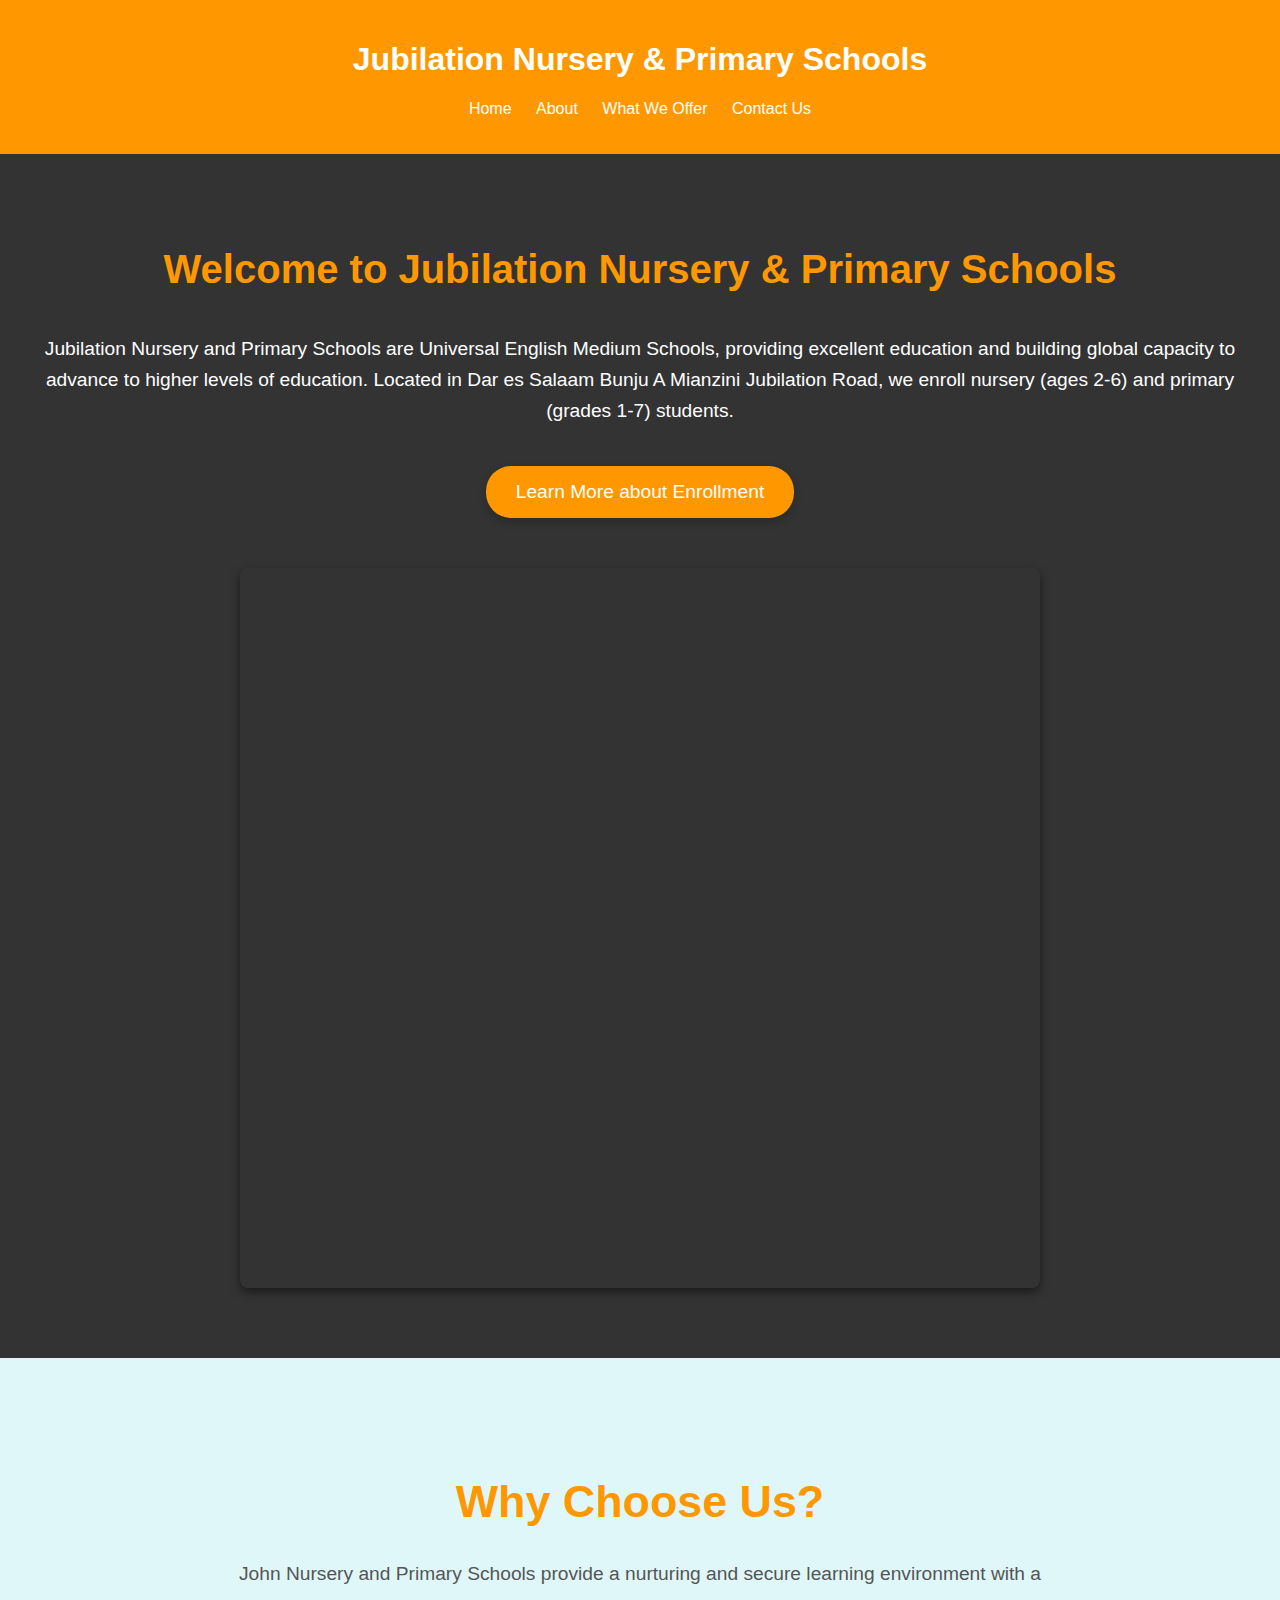
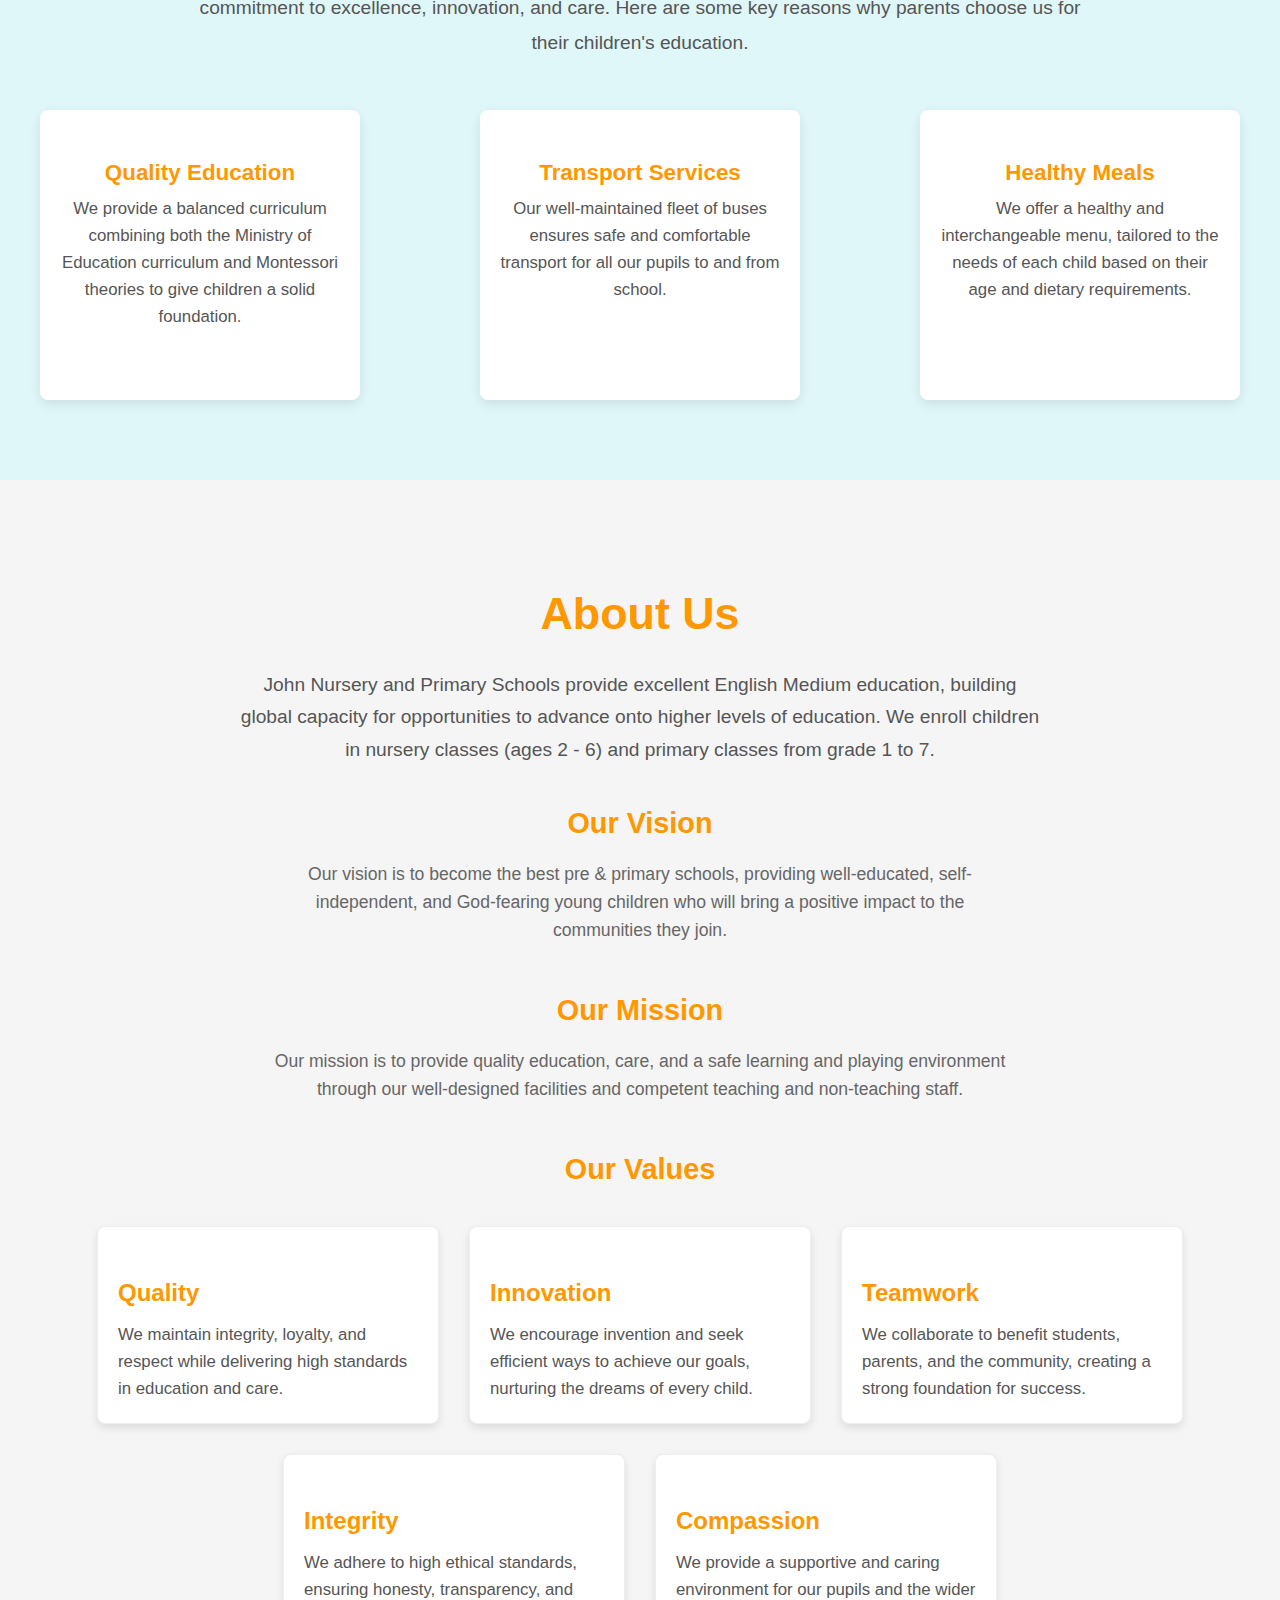
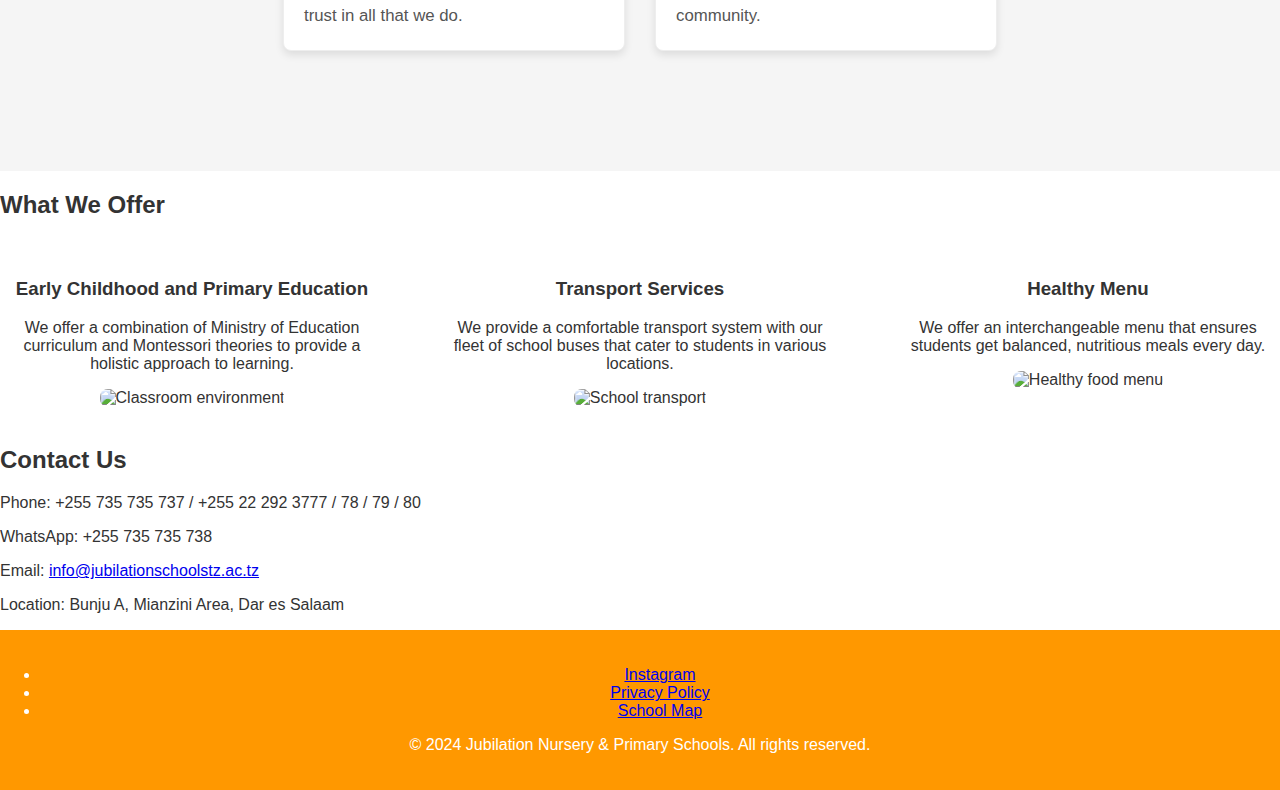
==== index.html @ 2315599e "Improving styles" ====
<!DOCTYPE html>
<html lang="en">
<head>
    <meta charset="UTF-8">
    <meta name="viewport" content="width=device-width, initial-scale=1.0">
    <meta name="description" content="Jubilation Nursery and Primary Schools provide excellent English Medium education in Dar es Salaam with facilities and services aimed at building young global citizens.">
    <meta name="keywords" content="Nursery, Primary School, Education, English Medium, Dar es Salaam, Jubilation schools">
    <meta name="author" content="Jubilation Nursery and Primary Schools">
    <title>Jubilation Nursery & Primary Schools | Home</title>
    <link rel="stylesheet" href="./styles.css">
    <script src="./script.js" defer></script>

    <!-- Social Media Meta Tags -->
    <meta property="og:title" content="Jubilation Nursery & Primary Schools">
    <meta property="og:description" content="Providing quality early childhood and primary education in Dar es Salaam.">
    <meta property="og:image" content="./Images/Jubilation_School_Building_Image1(1).jpg">
    <meta property="og:url" content="www.jubilationschools.ac.tz">
</head>
<body>
    <!-- Header Section -->
    <header>
        <div class="container">
            <h1>Jubilation Nursery & Primary Schools</h1>
            <nav>
                <ul>
                    <li><a href="#home">Home</a></li>
                    <li><a href="#about">About</a></li>
                    <li><a href="#offer">What We Offer</a></li>
                    <li><a href="#contact">Contact Us</a></li>
                </ul>
            </nav>
        </div>
    </header>

    <!-- Main Section -->
    <main id="home">
        <section class="intro">
            <div class="container">
                <div class="intro-text">
                    <h2>Welcome to Jubilation Nursery & Primary Schools</h2>
                    <p>Jubilation Nursery and Primary Schools are Universal English Medium Schools, providing excellent education and building global capacity to advance to higher levels of education. Located in Dar es Salaam Bunju A Mianzini Jubilation Road, we enroll nursery (ages 2-6) and primary (grades 1-7) students.</p>
                    <button onclick="learnMore()">Learn More about Enrollment</button>
                </div>
                <div class="intro-video">
                  <iframe src="https://www.youtube.com/embed/SJnB9hTOEfI?autoplay=1&mute=1&loop=1&playlist=SJnB9hTOEfI" frameborder="0" allow="autoplay; encrypted-media" allowfullscreen></iframe>
                </div>
            </div>
        </section>
        <section id="why-us">
          <h2>Why Choose Us?</h2>
          <p>John Nursery and Primary Schools provide a nurturing and secure learning environment with a commitment to excellence, innovation, and care. Here are some key reasons why parents choose us for their children's education.</p>
      
          <div class="why-us-icons">
              <div class="icon-box">
                  <h4>Quality Education</h4>
                  <p>We provide a balanced curriculum combining both the Ministry of Education curriculum and Montessori theories to give children a solid foundation.</p>
              </div>
      
              <div class="icon-box">
                  <h4>Transport Services</h4>
                  <p>Our well-maintained fleet of buses ensures safe and comfortable transport for all our pupils to and from school.</p>
              </div>
      
              <div class="icon-box">
                  <h4>Healthy Meals</h4>
                  <p>We offer a healthy and interchangeable menu, tailored to the needs of each child based on their age and dietary requirements.</p>
              </div>
          </div>
        </section>
    </main>
     <!-- About Page -->
    <section id="about">
      <h2>About Us</h2>
      <p>John Nursery and Primary Schools provide excellent English Medium education, building global capacity for opportunities to advance onto higher levels of education. We enroll children in nursery classes (ages 2 - 6) and primary classes from grade 1 to 7.</p>
  
      <div class="about-subsection">
          <h3>Our Vision</h3>
          <p>Our vision is to become the best pre & primary schools, providing well-educated, self-independent, and God-fearing young children who will bring a positive impact to the communities they join.</p>
      </div>
  
      <div class="about-subsection">
          <h3>Our Mission</h3>
          <p>Our mission is to provide quality education, care, and a safe learning and playing environment through our well-designed facilities and competent teaching and non-teaching staff.</p>
      </div>
  
      <div class="about-subsection">
          <h3>Our Values</h3>
          <div class="about-values">
              <div class="about-value-item">
                  <h4>Quality</h4>
                  <p>We maintain integrity, loyalty, and respect while delivering high standards in education and care.</p>
              </div>
              <div class="about-value-item">
                  <h4>Innovation</h4>
                  <p>We encourage invention and seek efficient ways to achieve our goals, nurturing the dreams of every child.</p>
              </div>
              <div class="about-value-item">
                  <h4>Teamwork</h4>
                  <p>We collaborate to benefit students, parents, and the community, creating a strong foundation for success.</p>
              </div>
              <div class="about-value-item">
                  <h4>Integrity</h4>
                  <p>We adhere to high ethical standards, ensuring honesty, transparency, and trust in all that we do.</p>
              </div>
              <div class="about-value-item">
                  <h4>Compassion</h4>
                  <p>We provide a supportive and caring environment for our pupils and the wider community.</p>
              </div>
          </div>
      </div>
    </section>
    <!-- What We Offer -->
    <section id="offer" class="offer">
      <div class="container">
          <h2>What We Offer</h2>
          <div class="offer-content">
              <article>
                  <h3>Early Childhood and Primary Education</h3>
                  <p>We offer a combination of Ministry of Education curriculum and Montessori theories to provide a holistic approach to learning.</p>
                  <img src="classroom.jpg" alt="Classroom environment">
              </article>
              <article>
                  <h3>Transport Services</h3>
                  <p>We provide a comfortable transport system with our fleet of school buses that cater to students in various locations.</p>
                  <img src="bus.jpg" alt="School transport">
              </article>
              <article>
                  <h3>Healthy Menu</h3>
                  <p>We offer an interchangeable menu that ensures students get balanced, nutritious meals every day.</p>
                  <img src="food.jpg" alt="Healthy food menu">
              </article>
          </div>
      </div>
    </section>
    <!-- Contact Us -->
    <section id="contact" class="contact">
      <div class="container">
          <h2>Contact Us</h2>
          <p>Phone: +255 735 735 737 / +255 22 292 3777 / 78 / 79 / 80</p>
          <p>WhatsApp: +255 735 735 738</p>
          <p>Email: <a href="mailto:info@jubilationschoolstz.ac.tz">info@jubilationschoolstz.ac.tz</a></p>
          <p>Location: Bunju A, Mianzini Area, Dar es Salaam</p>
          <div id="map">
              <!-- Google map embed (replace with real map link or iframe) -->
          </div>
      </div>
    </section>
    <footer>
      <div class="container">
          <ul class="social-links">
              <li><a href="https://instagram.com/jubilation_nursery_primaryschl" target="_blank">Instagram</a></li>
              <li><a href="#privacy">Privacy Policy</a></li>
              <li><a href="#map">School Map</a></li>
          </ul>
          <p>&copy; 2024 Jubilation Nursery & Primary Schools. All rights reserved.</p>
      </div>
    </footer>
</body>
</html>
---- styles.css ----
body {
  font-family: Arial, sans-serif;
  margin: 0;
  padding: 0;
  background-color: #fff;
  color: #333;
}
header {
  background-color: #ff9800;
  padding: 20px;
  color: white;
  text-align: center;
}
nav ul {
  list-style: none;
  padding: 0;
}
nav ul li {
  display: inline;
  margin: 0 10px;
}
nav ul li a {
  color: white;
  text-decoration: none;
}
.container {
  width: 100%;
  margin: auto;
}
.intro {
  background-color: #333; /* Dark background */
  color: #fff;            /* White text for contrast */
  padding: 50px 0;        /* Adds spacing to the section */
  text-align: center;     /* Centers the text */
  position: relative;     /* Allows positioning of overlay elements */
}
/* YouTube Video Section Styling */
.intro-video {
  position: relative;
  padding-top: 56.25%; /* 16:9 aspect ratio for video */
  margin: 20px auto;
  width: 80%;          /* Adjusts the width of the video container */
  max-width: 800px;    /* Sets a maximum width for large screens */
  overflow: hidden;
  border-radius: 8px;  /* Rounded corners for a modern look */
  box-shadow: 0 4px 10px rgba(0, 0, 0, 0.5); /* Adds a subtle shadow */
}
/* Responsive Intro-Text and Intro-Video */
.intro-text {
  margin-bottom: 30px; /* Adds spacing between text and video */
  padding: 0 20px;     /* Add padding for small screens */
  line-height: 1.6;    /* Improved readability */
}
.intro-text p {
  font-size: 1.2em;    /* Slightly larger font size for desktop */
  margin-bottom: 20px; /* Adds space under the paragraph */
}
.intro-text h2 {
  font-size: 2.5em;
  color: #ff9800;
}
.intro-video iframe {
  position: absolute;
  top: 0;
  left: 0;
  width: 100%;        /* Ensures the video fills the entire container */
  height: 100%;       /* Ensures the video fills the entire container */
  border: none;       /* Removes the iframe border */
}
/* Attractive Button Style */
.intro-text button {
  background-color: #ff9800; /* Bright orange button */
  color: #fff;               /* White text */
  border: none;
  padding: 15px 30px;        /* Spacing inside the button */
  font-size: 1.2em;          /* Makes the text bigger */
  border-radius: 25px;       /* Fully rounded corners */
  cursor: pointer;           /* Hand cursor on hover */
  transition: background-color 0.3s ease; /* Smooth transition */
  box-shadow: 0 4px 10px rgba(0, 0, 0, 0.2); /* Adds a subtle shadow */
  margin-top: 20px;          /* Adds space above the button */
  margin-bottom: 20px;
}

.intro-text button:hover {
  background-color: #e67e22; /* Darker shade on hover */
  box-shadow: 0 6px 15px rgba(0, 0, 0, 0.3); /* Enhanced shadow on hover */
}

/*-------------------------------*/
/* #about Section Styles */
/* #about Section Styles */
#about {
  background-color: #f5f5f5; /* Soft light gray background for subtle contrast */
  padding: 70px 0; /* Spacing around the section */
  text-align: center; /* Center-align all content */
  color: #333; /* Darker text color for readability */
}

#about h2 {
  font-size: 2.8em; /* Larger heading */
  color: #ff9800; /* Bright orange to match school colors */
  margin-bottom: 30px; /* Space below the heading */
  font-weight: bold; /* Strong heading for emphasis */
}

#about p {
  font-size: 1.2em; /* Larger text for better readability */
  color: #555; /* Softer gray text */
  max-width: 800px; /* Prevents text from stretching too wide */
  margin: 0 auto 40px; /* Centers text and adds space */
  line-height: 1.7; /* Improves text readability */
}

/* Sub-sections (Vision, Mission, Values) */
#about .about-subsection {
  margin-bottom: 50px; /* Adds spacing between subsections */
}

#about .about-subsection h3 {
  font-size: 1.8em; /* Slightly smaller subheadings */
  color: #ff9800; /* Complementary orange */
  margin-bottom: 20px;
  font-weight: 600; /* Semi-bold for subheadings */
}

#about .about-subsection p {
  font-size: 1.1em;
  color: #666; /* Dark gray for easy reading */
  line-height: 1.6; /* Makes text more readable */
  max-width: 750px;
  margin: 0 auto; /* Centers the text in each subsection */
}

/* Values Section - Cards Layout */
#about .about-values {
  display: flex;
  flex-wrap: wrap;
  justify-content: center;
  gap: 30px; /* Adds spacing between the cards */
  margin-top: 40px;
}

#about .about-value-item {
  background-color: #fff; /* White background for contrast with gray */
  border: 1px solid #eee; /* Soft border around the cards */
  padding: 20px;
  border-radius: 8px; /* Rounded corners for a modern look */
  width: 300px; /* Card width for desktop screens */
  text-align: left;
  transition: transform 0.3s ease-in-out, box-shadow 0.3s ease-in-out;
  box-shadow: 0 4px 8px rgba(0, 0, 0, 0.1); /* Soft shadow for depth */
}

#about .about-value-item:hover {
  transform: translateY(-5px); /* Hover effect for slight lift */
  box-shadow: 0 6px 12px rgba(0, 0, 0, 0.15); /* Stronger shadow on hover */
}

#about .about-value-item h4 {
  font-size: 1.5em;
  margin-bottom: 15px;
  color: #ff9800; /* Bright orange color */
  font-weight: 600; /* Bold subheadings */
}

#about .about-value-item p {
  font-size: 1.05em;
  color: #555; /* Subtle gray text */
  line-height: 1.6;
}
/*-------------------------------*/

/*-------------------------------*/
/* Why Us Section Styles */
#why-us {
  background-color: #e0f7fa; /* Light bluish background that pairs well with orange */
  padding: 80px 0; /* Generous padding for spacing */
  text-align: center;
  color: #333; /* Dark text for readability */
}

#why-us h2 {
  font-size: 2.8em; /* Large and attention-grabbing */
  color: #ff9800; /* Bright orange for headings */
  margin-bottom: 30px; /* Space below the heading */
  font-weight: bold; /* Strong emphasis */
}

#why-us p {
  font-size: 1.2em; /* Larger body text */
  color: #555; /* Softer gray for readable text */
  max-width: 900px;
  margin: 0 auto 50px; /* Centering text and spacing */
  line-height: 1.8; /* Improved readability */
}

/* Sub-sections (What We Offer, Transport, Menu) */
#why-us .why-us-subsection {
  margin-bottom: 60px; /* Spacing between sections */
}

#why-us .why-us-subsection h3 {
  font-size: 1.8em; /* Subheadings slightly smaller */
  color: #00796b; /* Darker teal for a balanced, bluish tone */
  margin-bottom: 20px;
  font-weight: 600; /* Semi-bold for emphasis */
}

#why-us .why-us-subsection p {
  font-size: 1.1em;
  color: #666; /* Subtle gray for readability */
  max-width: 800px;
  margin: 0 auto; /* Center text */
  line-height: 1.7;
}

/* Icon or Image Section (Optional) */
#why-us .why-us-icons {
  display: flex;
  justify-content: space-around;
  flex-wrap: wrap;
  gap: 40px;
  margin-top: 40px;
}

#why-us .icon-box {
  background-color: #fff; /* White background for contrast */
  border-radius: 8px; /* Rounded corners */
  padding: 20px;
  width: 280px;
  text-align: center;
  box-shadow: 0 4px 12px rgba(0, 0, 0, 0.1); /* Subtle shadow */
  transition: transform 0.3s ease-in-out, box-shadow 0.3s ease-in-out;
}

#why-us .icon-box:hover {
  transform: translateY(-5px); /* Hover effect for interactivity */
  box-shadow: 0 8px 16px rgba(0, 0, 0, 0.15); /* Stronger shadow on hover */
}

#why-us .icon-box h4 {
  font-size: 1.4em;
  margin-bottom: 10px;
  color: #ff9800; /* Bright orange for headings */
  font-weight: 600;
}

#why-us .icon-box p {
  font-size: 1.05em;
  color: #555; /* Soft gray text */
  line-height: 1.6;
}
/*-------------------------------*/

.offer-content {
  display: flex;
  justify-content: space-between;
  padding: 20px 0;
}
.offer-content article {
  width: 30%;
  text-align: center;
}
.offer-content img {
  max-width: 100%;
  height: auto;
  border-radius: 8px;
}
footer {
  background-color: #ff9800;
  color: white;
  padding: 20px 0;
  text-align: center;
}
@media (max-width: 768px) {
  .intro, .offer-content {
      flex-direction: column;
  }
  .intro-text {
      margin-bottom: 20px;
  }
  .offer-content article {
      width: 100%;
      margin-bottom: 20px;
  }
  .intro {
    padding: 30px 0; /* Reduced padding for smaller screens */
  }

  .intro-text h2 {
    font-size: 1.8em; /* Smaller font size for headings on mobile */
  }

  .intro-text p {
    font-size: 1em;   /* Reduce paragraph font size for mobile */
  }

  .intro-video {
    width: 100%;      /* Full width of the screen on mobile */
    padding-top: 56.25%; /* Keeps the 16:9 ratio for the video */
    max-width: none;   /* Removes max width so it can scale to full screen width */
    border-radius: 0;  /* Remove the rounded corners on smaller devices for a simpler look */
    box-shadow: none;  /* Remove shadow for a cleaner mobile design */
  }

  .intro-text button {
    font-size: 1em;    /* Slightly smaller button text */
    padding: 10px 20px; /* Reduce padding to fit smaller screens */
    margin-top: 15px;   /* Adjust margin for better spacing */
  }

  #why-us h2 {
    font-size: 2.2em; /* Smaller heading for mobile */
  }

  #why-us p {
    font-size: 1.1em; /* Smaller text for mobile */
  }

  #why-us .why-us-icons {
    flex-direction: column; /* Stack icons vertically */
    gap: 20px; /* Smaller gap between elements */
  }

  #why-us .icon-box {
    width: 90%; /* Full width on smaller screens */
  }


  #about h2 {
    font-size: 2.2em; /* Reduce heading size for smaller screens */
  }

  #about p {
    font-size: 1.1em; /* Slightly smaller paragraph text */
  }

  #about .about-values {
    flex-direction: column; /* Stack value cards vertically */
    gap: 20px; /* Smaller gap between stacked cards */
  }

  #about .about-value-item {
    width: 90%; /* Full width for mobile devices */
  }

  #about .about-subsection h3 {
    font-size: 1.6em; /* Smaller subheadings */
  }

  #about .about-subsection p {
    font-size: 1em; /* Slightly smaller paragraph text */
  }
}
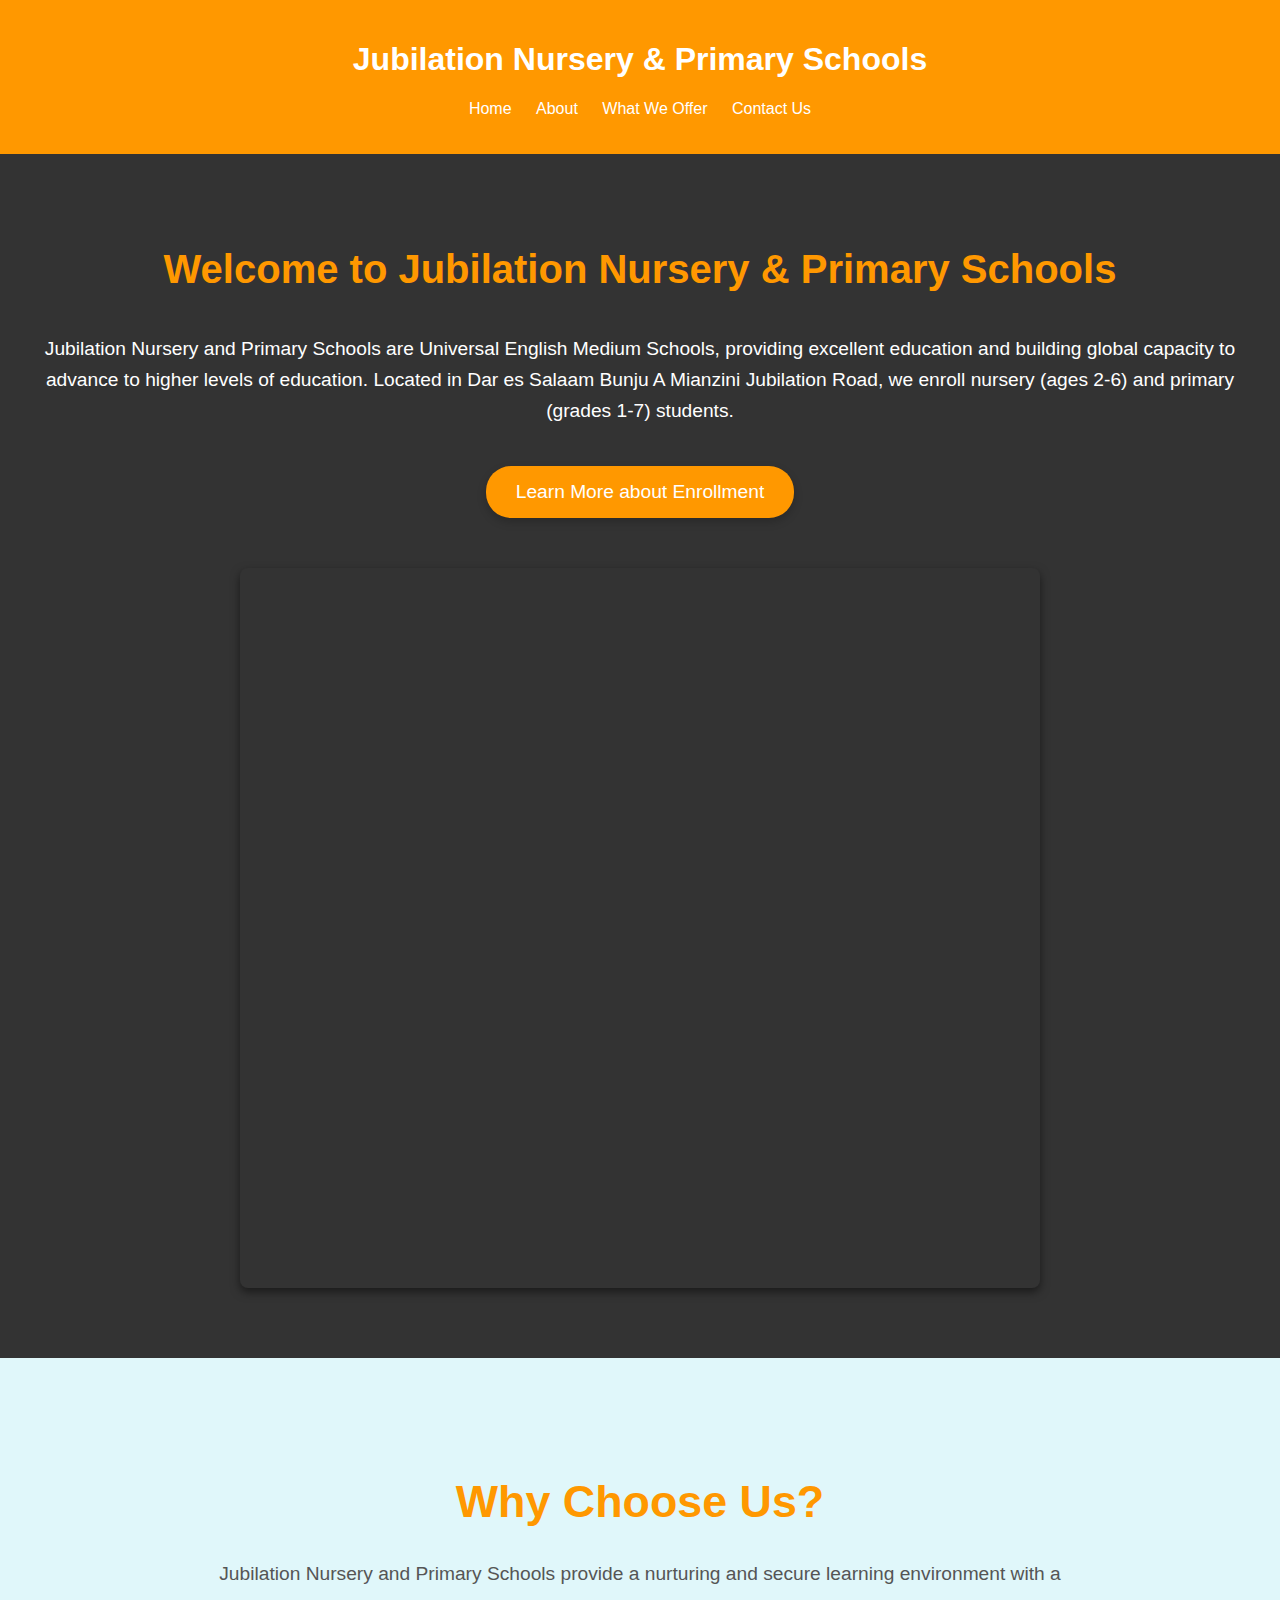
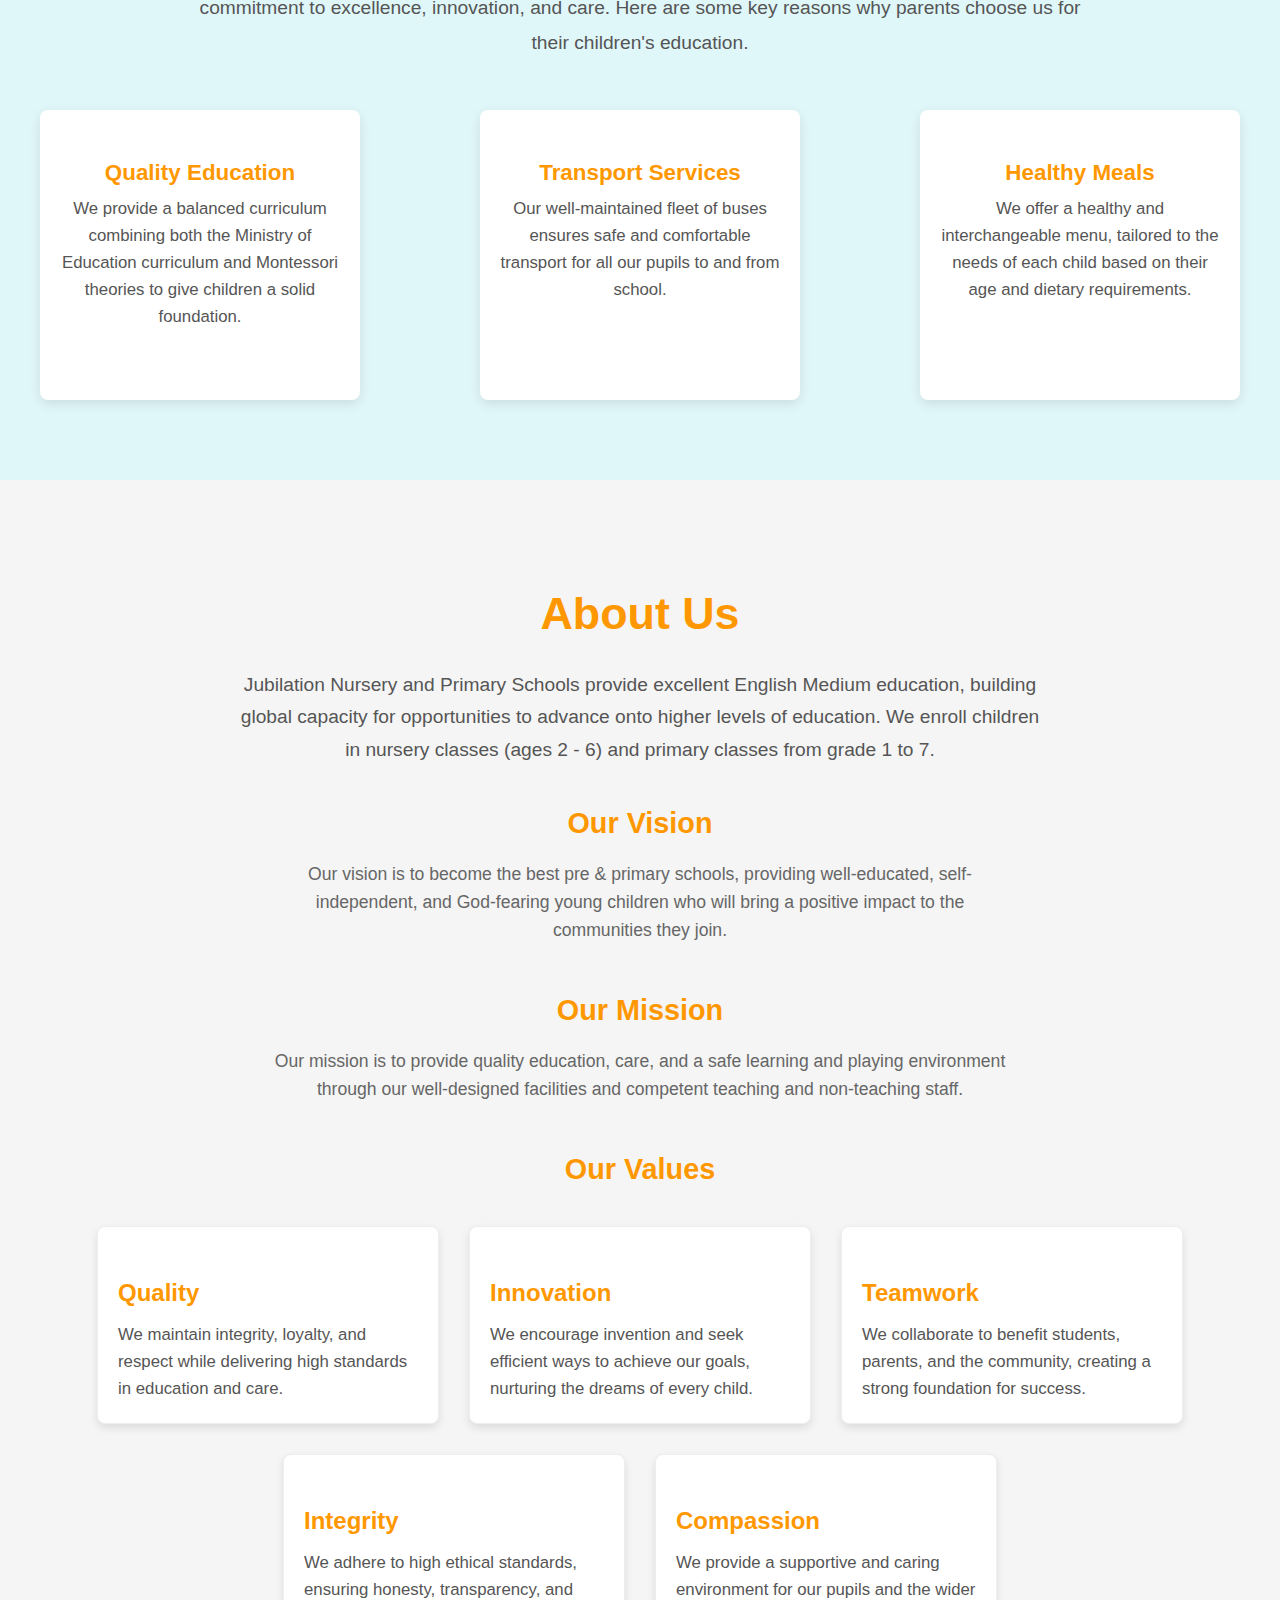
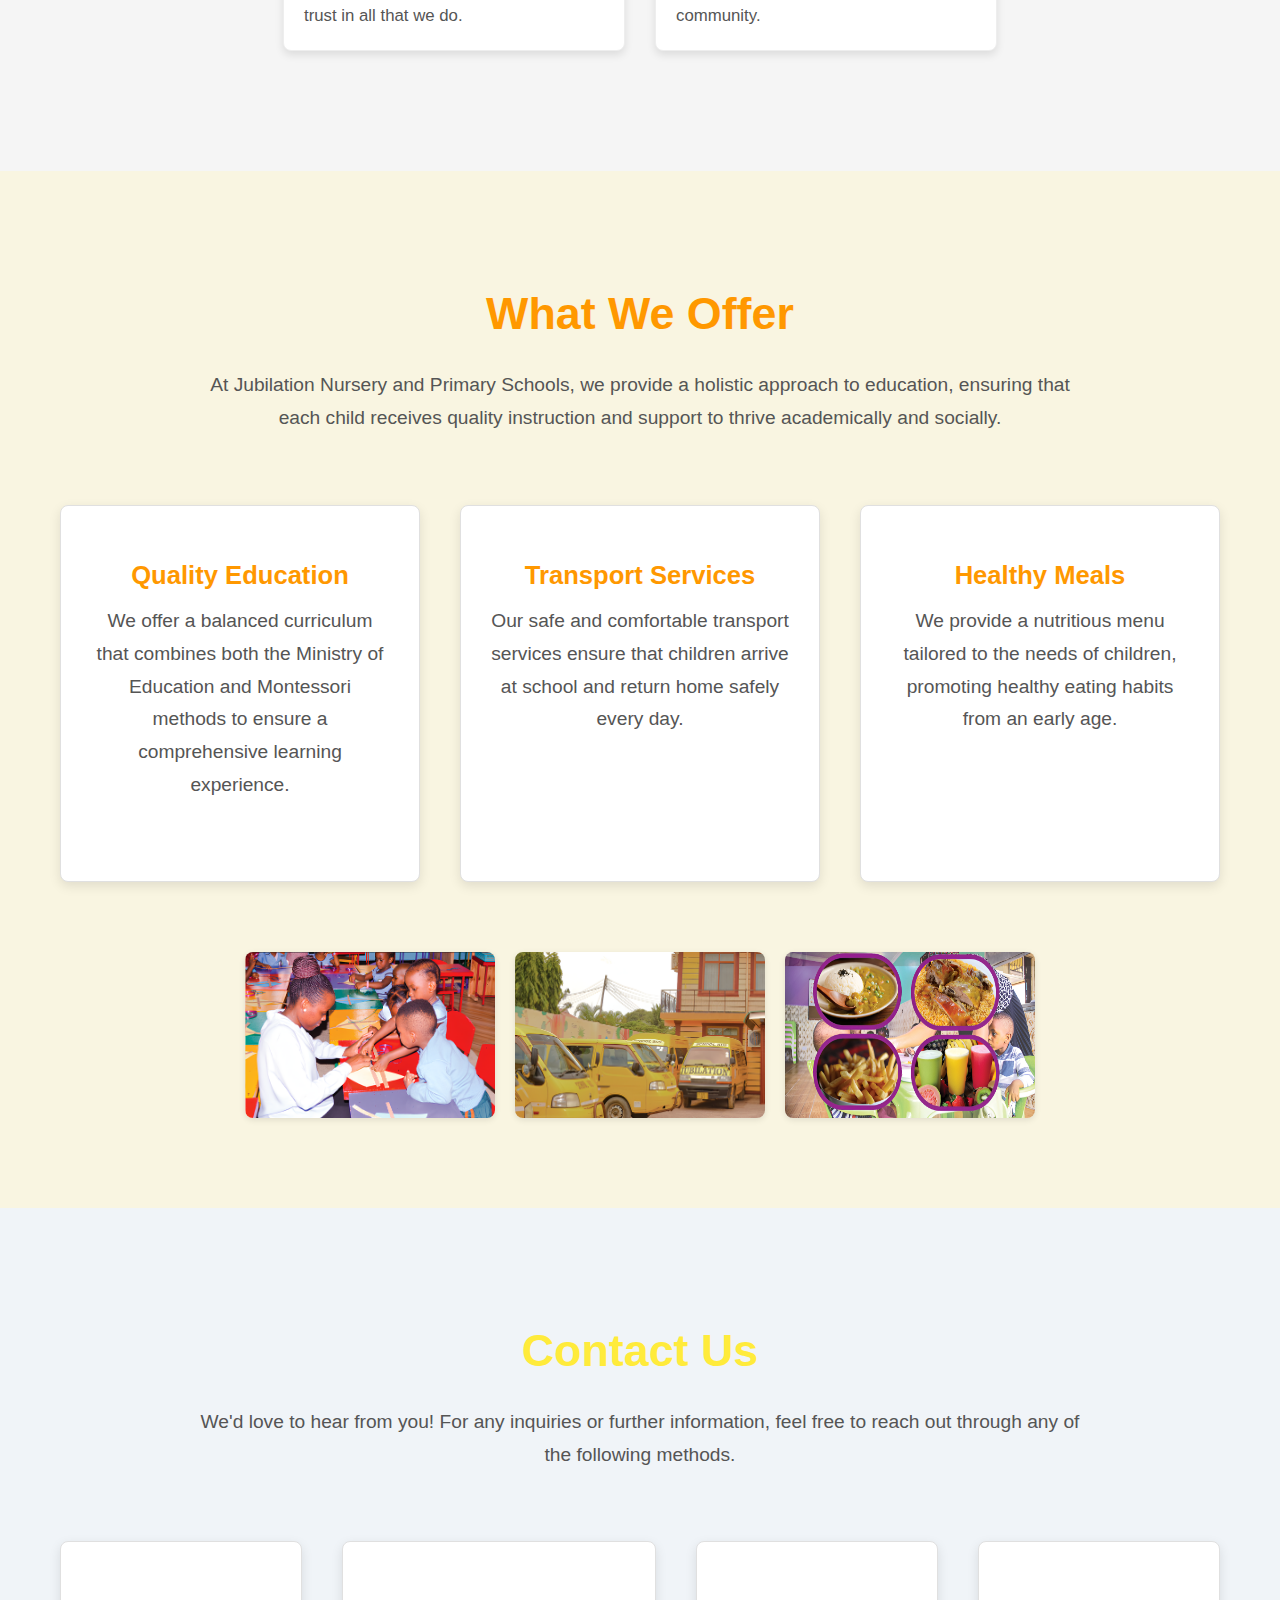
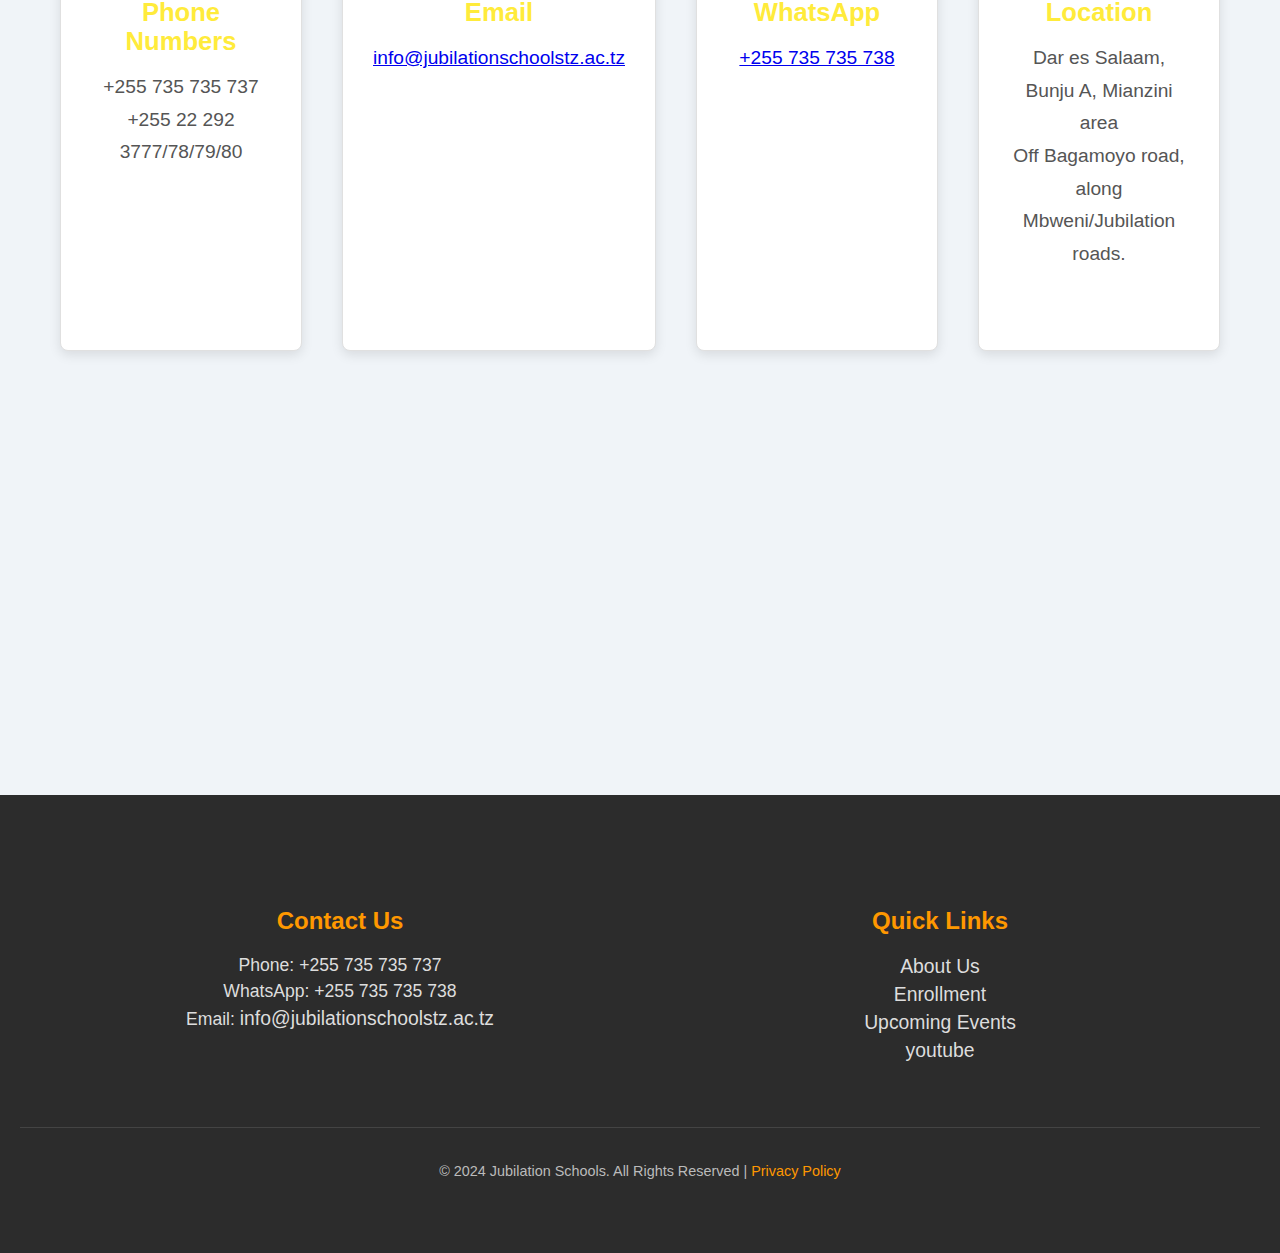
==== commit 12faa8ee: "Final Changes to integrate with the main website" ====
--- a/index.html
+++ b/index.html
@@ -48,7 +48,7 @@
         </section>
         <section id="why-us">
           <h2>Why Choose Us?</h2>
-          <p>John Nursery and Primary Schools provide a nurturing and secure learning environment with a commitment to excellence, innovation, and care. Here are some key reasons why parents choose us for their children's education.</p>
+          <p>Jubilation Nursery and Primary Schools provide a nurturing and secure learning environment with a commitment to excellence, innovation, and care. Here are some key reasons why parents choose us for their children's education.</p>
       
           <div class="why-us-icons">
               <div class="icon-box">
@@ -71,7 +71,7 @@
      <!-- About Page -->
     <section id="about">
       <h2>About Us</h2>
-      <p>John Nursery and Primary Schools provide excellent English Medium education, building global capacity for opportunities to advance onto higher levels of education. We enroll children in nursery classes (ages 2 - 6) and primary classes from grade 1 to 7.</p>
+      <p>Jubilation Nursery and Primary Schools provide excellent English Medium education, building global capacity for opportunities to advance onto higher levels of education. We enroll children in nursery classes (ages 2 - 6) and primary classes from grade 1 to 7.</p>
   
       <div class="about-subsection">
           <h3>Our Vision</h3>
@@ -110,49 +110,85 @@
       </div>
     </section>
     <!-- What We Offer -->
-    <section id="offer" class="offer">
-      <div class="container">
-          <h2>What We Offer</h2>
-          <div class="offer-content">
-              <article>
-                  <h3>Early Childhood and Primary Education</h3>
-                  <p>We offer a combination of Ministry of Education curriculum and Montessori theories to provide a holistic approach to learning.</p>
-                  <img src="classroom.jpg" alt="Classroom environment">
-              </article>
-              <article>
-                  <h3>Transport Services</h3>
-                  <p>We provide a comfortable transport system with our fleet of school buses that cater to students in various locations.</p>
-                  <img src="bus.jpg" alt="School transport">
-              </article>
-              <article>
-                  <h3>Healthy Menu</h3>
-                  <p>We offer an interchangeable menu that ensures students get balanced, nutritious meals every day.</p>
-                  <img src="food.jpg" alt="Healthy food menu">
-              </article>
+    <section id="offer">
+      <h2>What We Offer</h2>
+      <p>At Jubilation Nursery and Primary Schools, we provide a holistic approach to education, ensuring that each child receives quality instruction and support to thrive academically and socially.</p>
+  
+      <div class="offer-items">
+          <div class="offer-item">
+              <h3>Quality Education</h3>
+              <p>We offer a balanced curriculum that combines both the Ministry of Education and Montessori methods to ensure a comprehensive learning experience.</p>
           </div>
+  
+          <div class="offer-item">
+              <h3>Transport Services</h3>
+              <p>Our safe and comfortable transport services ensure that children arrive at school and return home safely every day.</p>
+          </div>
+  
+          <div class="offer-item">
+              <h3>Healthy Meals</h3>
+              <p>We provide a nutritious menu tailored to the needs of children, promoting healthy eating habits from an early age.</p>
+          </div>
+      </div>
+  
+      <div class="offer-images">
+          <img src="./Images/Early_ChildHood_Image(1).png" alt="Quality Education" />
+          <img src="./Images/school_transport_upscaled.png" alt="Transport Services" />
+          <img src="./Images/school_meals_upscaled.png" alt="Healthy Meals" />
       </div>
     </section>
     <!-- Contact Us -->
-    <section id="contact" class="contact">
-      <div class="container">
-          <h2>Contact Us</h2>
-          <p>Phone: +255 735 735 737 / +255 22 292 3777 / 78 / 79 / 80</p>
-          <p>WhatsApp: +255 735 735 738</p>
-          <p>Email: <a href="mailto:info@jubilationschoolstz.ac.tz">info@jubilationschoolstz.ac.tz</a></p>
-          <p>Location: Bunju A, Mianzini Area, Dar es Salaam</p>
-          <div id="map">
-              <!-- Google map embed (replace with real map link or iframe) -->
+    <section id="contact">
+      <h2>Contact Us</h2>
+      <p>We'd love to hear from you! For any inquiries or further information, feel free to reach out through any of the following methods.</p>
+  
+      <div class="contact-info">
+          <div class="contact-item">
+              <h3>Phone Numbers</h3>
+              <p>+255 735 735 737<br>+255 22 292 3777/78/79/80</p>
           </div>
+  
+          <div class="contact-item">
+              <h3>Email</h3>
+              <p><a href="mailto:info@jubilationschoolstz.ac.tz">info@jubilationschoolstz.ac.tz</a></p>
+          </div>
+  
+          <div class="contact-item">
+              <h3>WhatsApp</h3>
+              <p><a href="https://wa.me/255735735738">+255 735 735 738</a></p>
+          </div>
+  
+          <div class="contact-item">
+              <h3>Location</h3>
+              <p>Dar es Salaam, Bunju A, Mianzini area<br>Off Bagamoyo road, along Mbweni/Jubilation roads.</p>
+          </div>
+      </div>
+  
+      <div id="map" style="margin-top: 40px;">
+          <!-- Embed Google Map here -->
+          <iframe src="https://www.google.com/maps/embed?pb=!1m28!1m12!1m3!1d63412.11111971929!2d39.07841699065409!3d-6.614965442576178!2m3!1f0!2f0!3f0!3m2!1i1024!2i768!4f13.1!4m13!3e6!4m5!1s0x185c596441c7fdf3%3A0xda1dd3d60077719f!2sJUBILATION%20SCHOOLS%20-%20Tanzania%2C%20Jubilation%20Road%2C%20Dar%20es%20Salaam!3m2!1d-6.6150524!2d39.1196172!4m5!1s0x185c596441c7fdf3%3A0xda1dd3d60077719f!2sJubilation%20Road%2C%20Dar%20es%20Salaam!3m2!1d-6.6150524!2d39.1196172!5e0!3m2!1sen!2stz!4v1727214771337!5m2!1sen!2stz" width="90%" height="300" style="border:0;" allowfullscreen="" loading="lazy" referrerpolicy="no-referrer-when-downgrade"></iframe>
       </div>
     </section>
     <footer>
-      <div class="container">
-          <ul class="social-links">
-              <li><a href="https://instagram.com/jubilation_nursery_primaryschl" target="_blank">Instagram</a></li>
-              <li><a href="#privacy">Privacy Policy</a></li>
-              <li><a href="#map">School Map</a></li>
-          </ul>
-          <p>&copy; 2024 Jubilation Nursery & Primary Schools. All rights reserved.</p>
+      <div class="footer-content">
+          <div class="footer-item">
+              <h4>Contact Us</h4>
+              <p>Phone: +255 735 735 737</p>
+              <p>WhatsApp: +255 735 735 738</p>
+              <p>Email: <a href="mailto:info@jubilationschoolstz.ac.tz">info@jubilationschoolstz.ac.tz</a></p>
+          </div>
+          
+          <div class="footer-item">
+              <h4>Quick Links</h4>
+              <p><a href="#about">About Us</a></p>
+              <p><a href="#enrollment">Enrollment</a></p>
+              <p><a href="#events">Upcoming Events</a></p>
+              <p><a href="https://www.youtube.com/@jubilationnurseryschool4462">youtube</a></p>
+          </div>
+      </div>
+      
+      <div class="footer-bottom">
+          <p>© 2024 Jubilation Schools. All Rights Reserved | <a href="#">Privacy Policy</a></p>
       </div>
     </footer>
 </body>
--- a/styles.css
+++ b/styles.css
@@ -253,26 +253,230 @@
 }
 /*-------------------------------*/
 
-.offer-content {
+/*-------------------------------*/
+/* Offer Section Styles */
+#offer {
+  background-color: #f9f5e1; /* Light beige background that integrates well with orange */
+  padding: 80px 20px; /* Generous padding for spacing */
+  text-align: center; /* Center-align all content */
+  color: #333; /* Darker text color for readability */
+}
+
+#offer h2 {
+  font-size: 2.8em; /* Large heading */
+  color: #ff9800; /* Bright orange for headings */
+  margin-bottom: 30px; /* Space below the heading */
+  font-weight: bold; /* Strong heading for emphasis */
+}
+
+#offer p {
+  font-size: 1.2em; /* Larger text for better readability */
+  color: #555; /* Softer gray for body text */
+  max-width: 900px; /* Prevents text from stretching too wide */
+  margin: 0 auto 50px; /* Centers text and adds space */
+  line-height: 1.7; /* Improves text readability */
+}
+
+/* Flexbox Layout for Offer Items */
+.offer-items {
   display: flex;
-  justify-content: space-between;
-  padding: 20px 0;
-}
-.offer-content article {
-  width: 30%;
-  text-align: center;
-}
-.offer-content img {
-  max-width: 100%;
-  height: auto;
-  border-radius: 8px;
-}
+  justify-content: space-around; /* Space between items */
+  flex-wrap: wrap; /* Wrap items to next line */
+  max-width: 1200px; /* Maximum width for the layout */
+  margin: 0 auto; /* Centering the items */
+}
+
+/* Individual Offer Item Styles */
+.offer-item {
+  background-color: #fff; /* White background for contrast */
+  border: 1px solid #e0e0e0; /* Soft border around items */
+  border-radius: 8px; /* Rounded corners for a modern look */
+  padding: 30px; /* Internal spacing */
+  margin: 20px; /* Space around each item */
+  flex: 1; /* Allow items to grow */
+  max-width: 300px; /* Maximum width for each item */
+  transition: transform 0.3s ease-in-out, box-shadow 0.3s ease-in-out; /* Animation on hover */
+  box-shadow: 0 4px 12px rgba(0, 0, 0, 0.1); /* Soft shadow for depth */
+}
+
+.offer-item:hover {
+  transform: translateY(-5px); /* Slight lift on hover */
+  box-shadow: 0 6px 20px rgba(0, 0, 0, 0.15); /* Stronger shadow on hover */
+}
+
+.offer-item h3 {
+  font-size: 1.6em; /* Subheading size */
+  color: #ff9800; /* Bright orange for headings */
+  margin-bottom: 15px; /* Space below heading */
+  font-weight: bold; /* Strong emphasis */
+}
+
+.offer-item p {
+  font-size: 1.05em; /* Body text size */
+  color: #555; /* Soft gray text */
+  line-height: 1.6; /* Improved readability */
+}
+
+/* Images Area */
+.offer-images {
+  display: flex;
+  justify-content: center; /* Center the images */
+  flex-wrap: wrap; /* Allow images to wrap */
+  margin-top: 40px; /* Space above images area */
+}
+
+.offer-images img {
+  width: 250px; /* Fixed width for images */
+  height: auto; /* Maintain aspect ratio */
+  margin: 10px; /* Space around images */
+  border-radius: 8px; /* Rounded corners for images */
+  box-shadow: 0 2px 6px rgba(0, 0, 0, 0.1); /* Soft shadow for images */
+}
+/*-------------------------------*/
+
+/*--------------------------------*/
+/* Contact Section Styles */
+#contact {
+  background-color: #f0f4f8; /* Light gray background that integrates well with yellow */
+  padding: 80px 20px; /* Generous padding for spacing */
+  text-align: center; /* Center-align all content */
+  color: #333; /* Darker text color for readability */
+}
+
+#contact h2 {
+  font-size: 2.8em; /* Large heading */
+  color: #ffeb3b; /* Bright yellow for headings */
+  margin-bottom: 30px; /* Space below the heading */
+  font-weight: bold; /* Strong heading for emphasis */
+}
+
+#contact p {
+  font-size: 1.2em; /* Larger text for better readability */
+  color: #555; /* Softer gray for body text */
+  max-width: 900px; /* Prevents text from stretching too wide */
+  margin: 0 auto 50px; /* Centers text and adds space */
+  line-height: 1.7; /* Improves text readability */
+}
+
+/* Contact Info Styles */
+.contact-info {
+  display: flex;
+  justify-content: space-around; /* Space between items */
+  flex-wrap: wrap; /* Allow items to wrap */
+  max-width: 1200px; /* Maximum width for the layout */
+  margin: 0 auto; /* Centering the items */
+}
+
+.contact-item {
+  background-color: #fff; /* White background for contrast */
+  border: 1px solid #e0e0e0; /* Soft border around items */
+  border-radius: 8px; /* Rounded corners for a modern look */
+  padding: 30px; /* Internal spacing */
+  margin: 20px; /* Space around each item */
+  flex: 1; /* Allow items to grow */
+  max-width: 300px; /* Maximum width for each item */
+  transition: transform 0.3s ease-in-out, box-shadow 0.3s ease-in-out; /* Animation on hover */
+  box-shadow: 0 4px 12px rgba(0, 0, 0, 0.1); /* Soft shadow for depth */
+}
+
+.contact-item:hover {
+  transform: translateY(-5px); /* Slight lift on hover */
+  box-shadow: 0 6px 20px rgba(0, 0, 0, 0.15); /* Stronger shadow on hover */
+}
+
+.contact-item h3 {
+  font-size: 1.6em; /* Subheading size */
+  color: #ffeb3b; /* Bright yellow for headings */
+  margin-bottom: 15px; /* Space below heading */
+  font-weight: bold; /* Strong emphasis */
+}
+
+.contact-item p {
+  font-size: 1.05em; /* Body text size */
+  color: #555; /* Soft gray text */
+  line-height: 1.6; /* Improved readability */
+}
+/*--------------------------------*/
+
+/*--------------------------------*/
+/* Footer Styles */
 footer {
-  background-color: #ff9800;
-  color: white;
-  padding: 20px 0;
-  text-align: center;
-}
+  background-color: #2c2c2c; /* Dark background for contrast */
+  padding: 60px 20px; /* Generous padding for spacing */
+  color: #fff; /* White text for readability */
+  text-align: center; /* Center-align the text */
+}
+
+footer .footer-content {
+  display: flex;
+  justify-content: space-around; /* Space items across the footer */
+  flex-wrap: wrap; /* Allow items to wrap on smaller screens */
+  max-width: 1200px; /* Maximum width to prevent stretching */
+  margin: 0 auto; /* Center the content */
+}
+
+footer .footer-item {
+  margin: 20px 0; /* Space between footer items */
+  flex: 1; /* Make items flexible */
+  min-width: 200px; /* Minimum width for smaller screens */
+}
+
+footer .footer-item h4 {
+  font-size: 1.5em; /* Larger heading size */
+  color: #ff9800; /* Bright orange for headings */
+  margin-bottom: 20px; /* Space below headings */
+  font-weight: bold; /* Bold text for emphasis */
+}
+
+footer .footer-item p,
+footer .footer-item a {
+  color: #ddd; /* Light gray text for links and body */
+  font-size: 1.1em; /* Readable text size */
+  margin: 5px 0; /* Space between elements */
+  text-decoration: none; /* Remove underline from links */
+  transition: color 0.3s ease-in-out; /* Smooth color transition */
+}
+
+footer .footer-item a:hover {
+  color: #ffeb3b; /* Bright yellow on hover */
+}
+
+/* Social Media Icons */
+footer .social-icons {
+  margin-top: 20px; /* Space above icons */
+}
+
+footer .social-icons a {
+  margin: 0 10px; /* Space between icons */
+  color: #ff9800; /* Bright orange color */
+  font-size: 1.6em; /* Large icon size */
+  transition: color 0.3s ease-in-out; /* Smooth hover effect */
+}
+
+footer .social-icons a:hover {
+  color: #ffeb3b; /* Bright yellow on hover */
+}
+
+/* Footer Bottom */
+footer .footer-bottom {
+  border-top: 1px solid #444; /* Thin border on top */
+  margin-top: 40px; /* Space above bottom section */
+  padding-top: 20px; /* Padding for the bottom section */
+  color: #bbb; /* Light gray for the bottom text */
+  font-size: 0.9em; /* Slightly smaller text */
+}
+
+footer .footer-bottom a {
+  color: #ff9800; /* Bright orange for links */
+  text-decoration: none; /* No underline */
+  transition: color 0.3s ease-in-out; /* Smooth transition */
+}
+
+footer .footer-bottom a:hover {
+  color: #ffeb3b; /* Bright yellow on hover */
+}
+/*--------------------------------*/
+
 @media (max-width: 768px) {
   .intro, .offer-content {
       flex-direction: column;
@@ -352,4 +556,54 @@
   #about .about-subsection p {
     font-size: 1em; /* Slightly smaller paragraph text */
   }
+
+  #offer h2 {
+    font-size: 2.2em; /* Smaller heading size for mobile */
+  }
+
+  #offer p {
+    font-size: 1.1em; /* Slightly smaller paragraph text */
+  }
+
+  .offer-items {
+    flex-direction: column; /* Stack items vertically */
+    align-items: center; /* Center items */
+  }
+
+  .offer-item {
+    width: 90%; /* Full width for mobile devices */
+    margin: 10px 0; /* Space between stacked items */
+  }
+
+  .offer-images img {
+    width: 100%; /* Full width for images on mobile */
+  }
+
+  #contact h2 {
+    font-size: 2.2em; /* Smaller heading size for mobile */
+  }
+
+  #contact p {
+    font-size: 1.1em; /* Slightly smaller paragraph text */
+  }
+
+  .contact-info {
+    flex-direction: column; /* Stack items vertically */
+    align-items: center; /* Center items */
+  }
+
+  .contact-item {
+    width: 90%; /* Full width for mobile devices */
+    margin: 10px 0; /* Space between stacked items */
+  }
+
+  footer .footer-content {
+    flex-direction: column; /* Stack items vertically on small screens */
+    align-items: center; /* Center-align items */
+  }
+
+  footer .footer-item {
+    max-width: 100%; /* Full width for small screens */
+    text-align: center; /* Center text for better alignment */
+  }
 }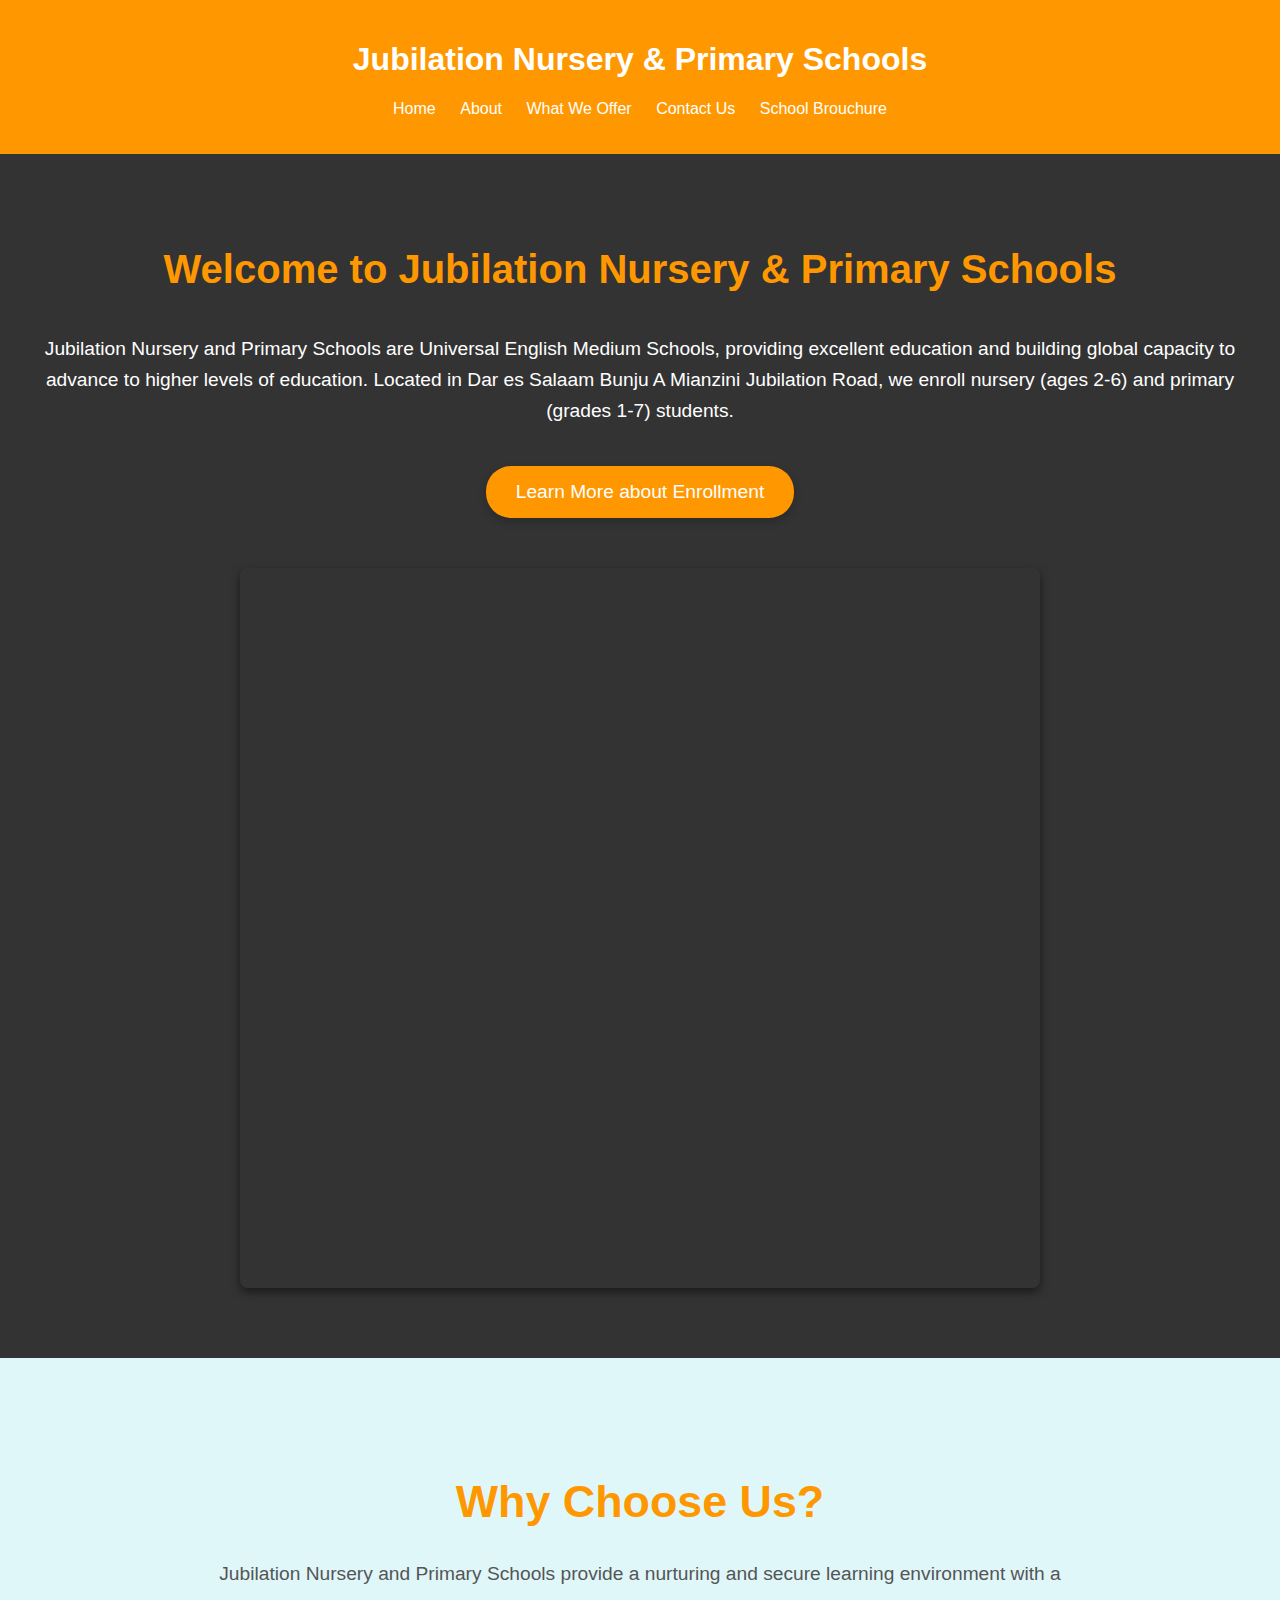
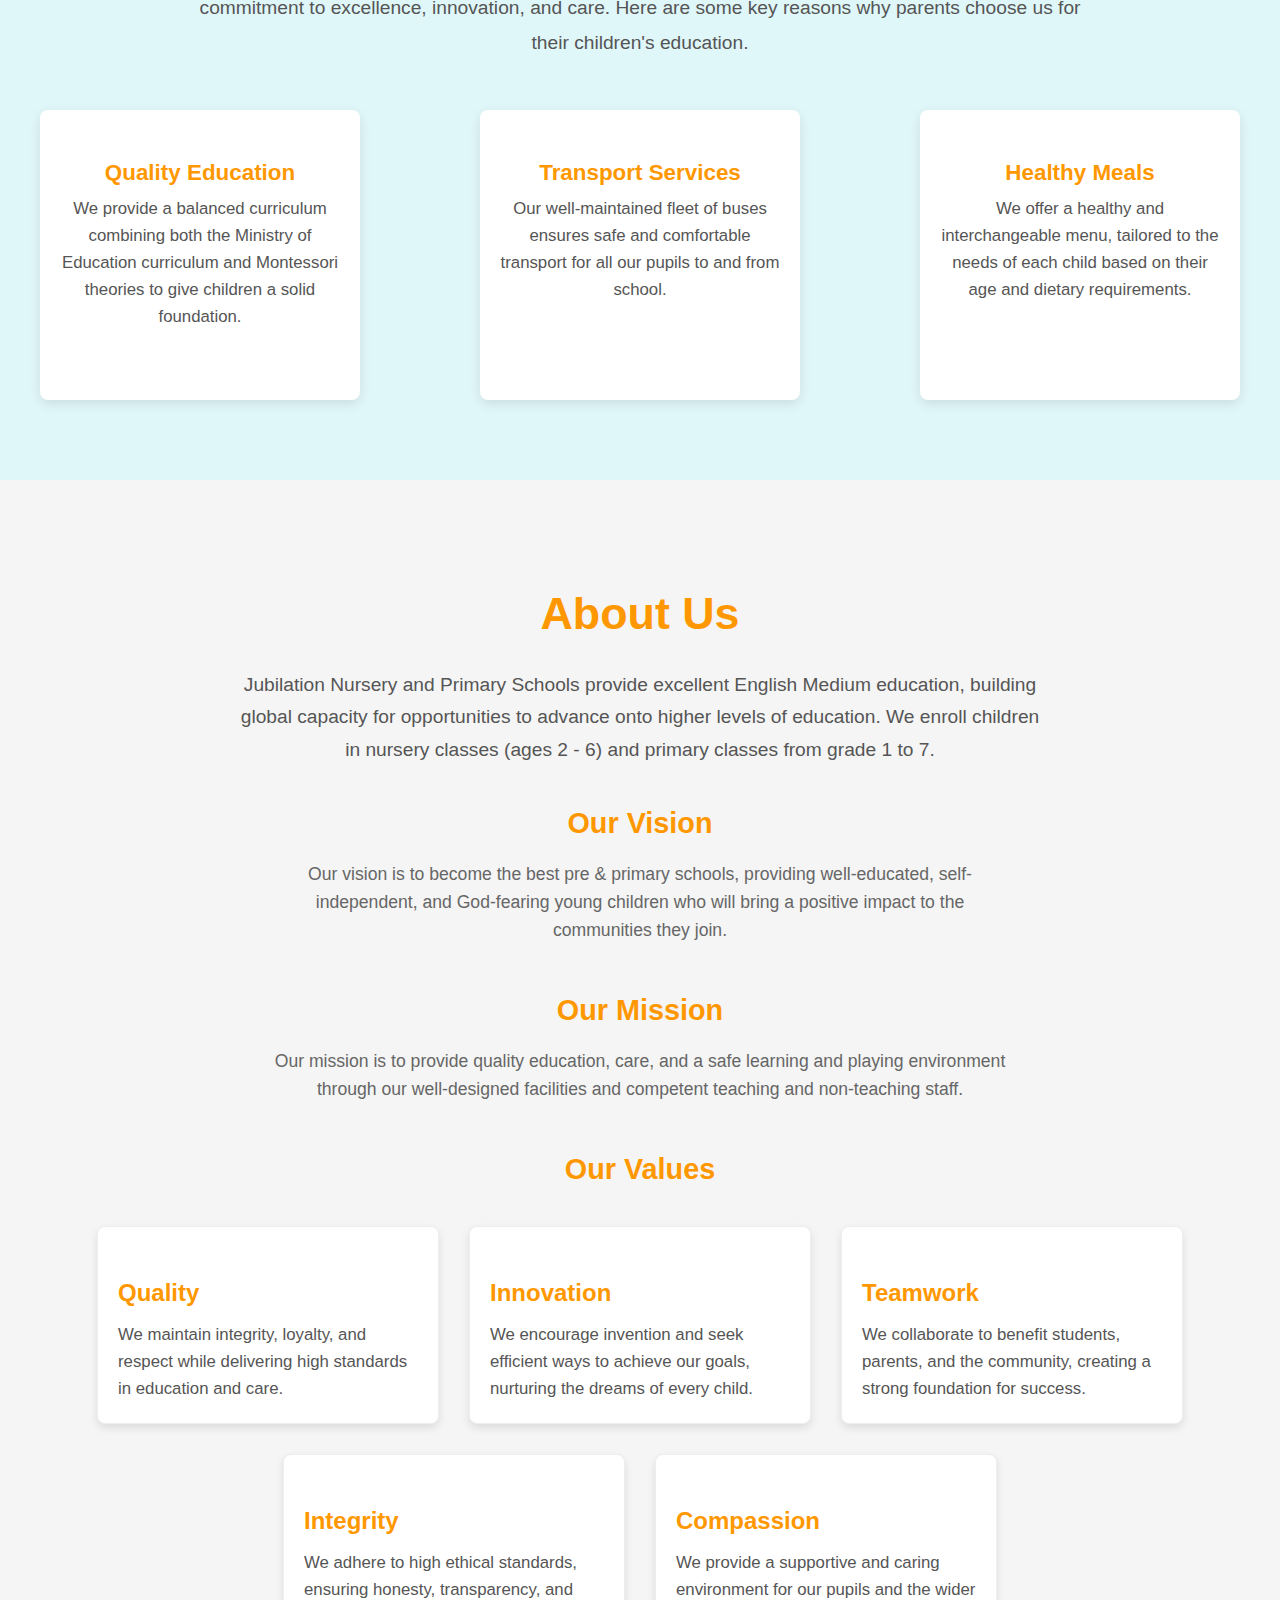
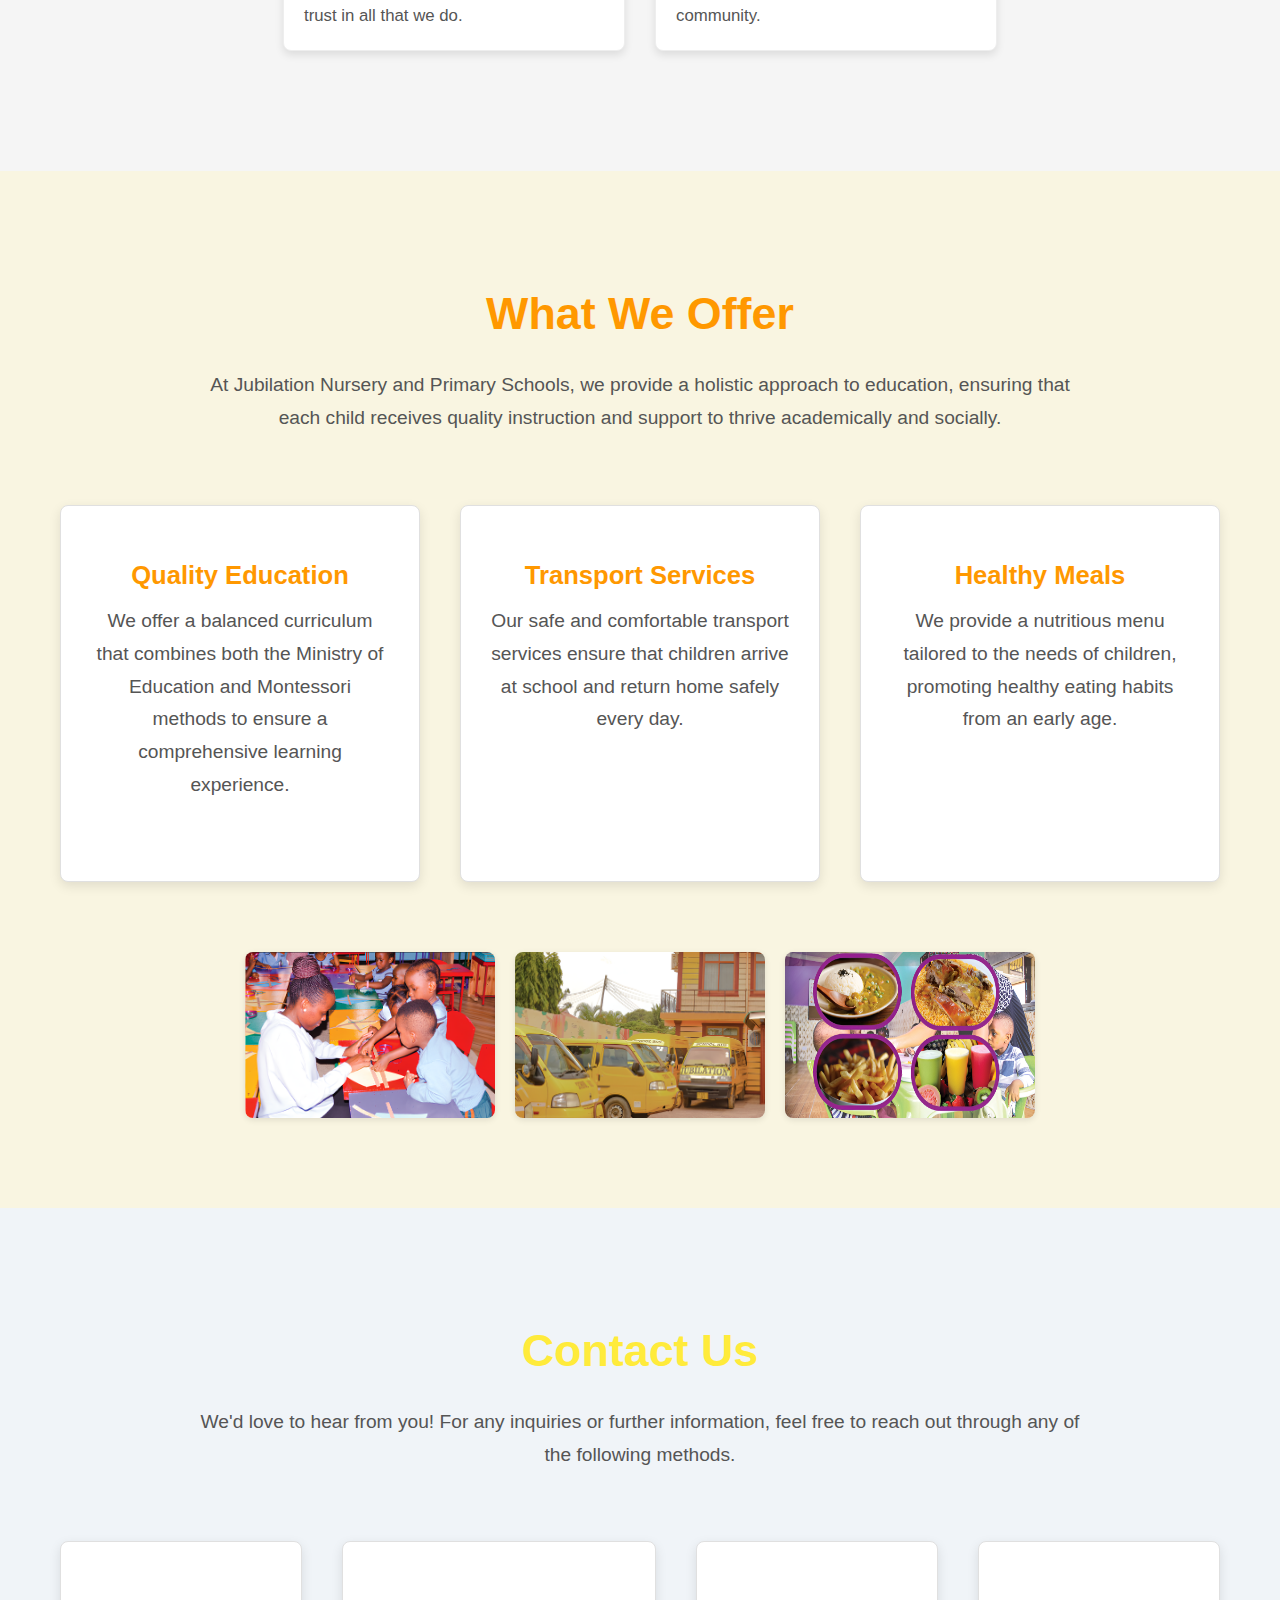
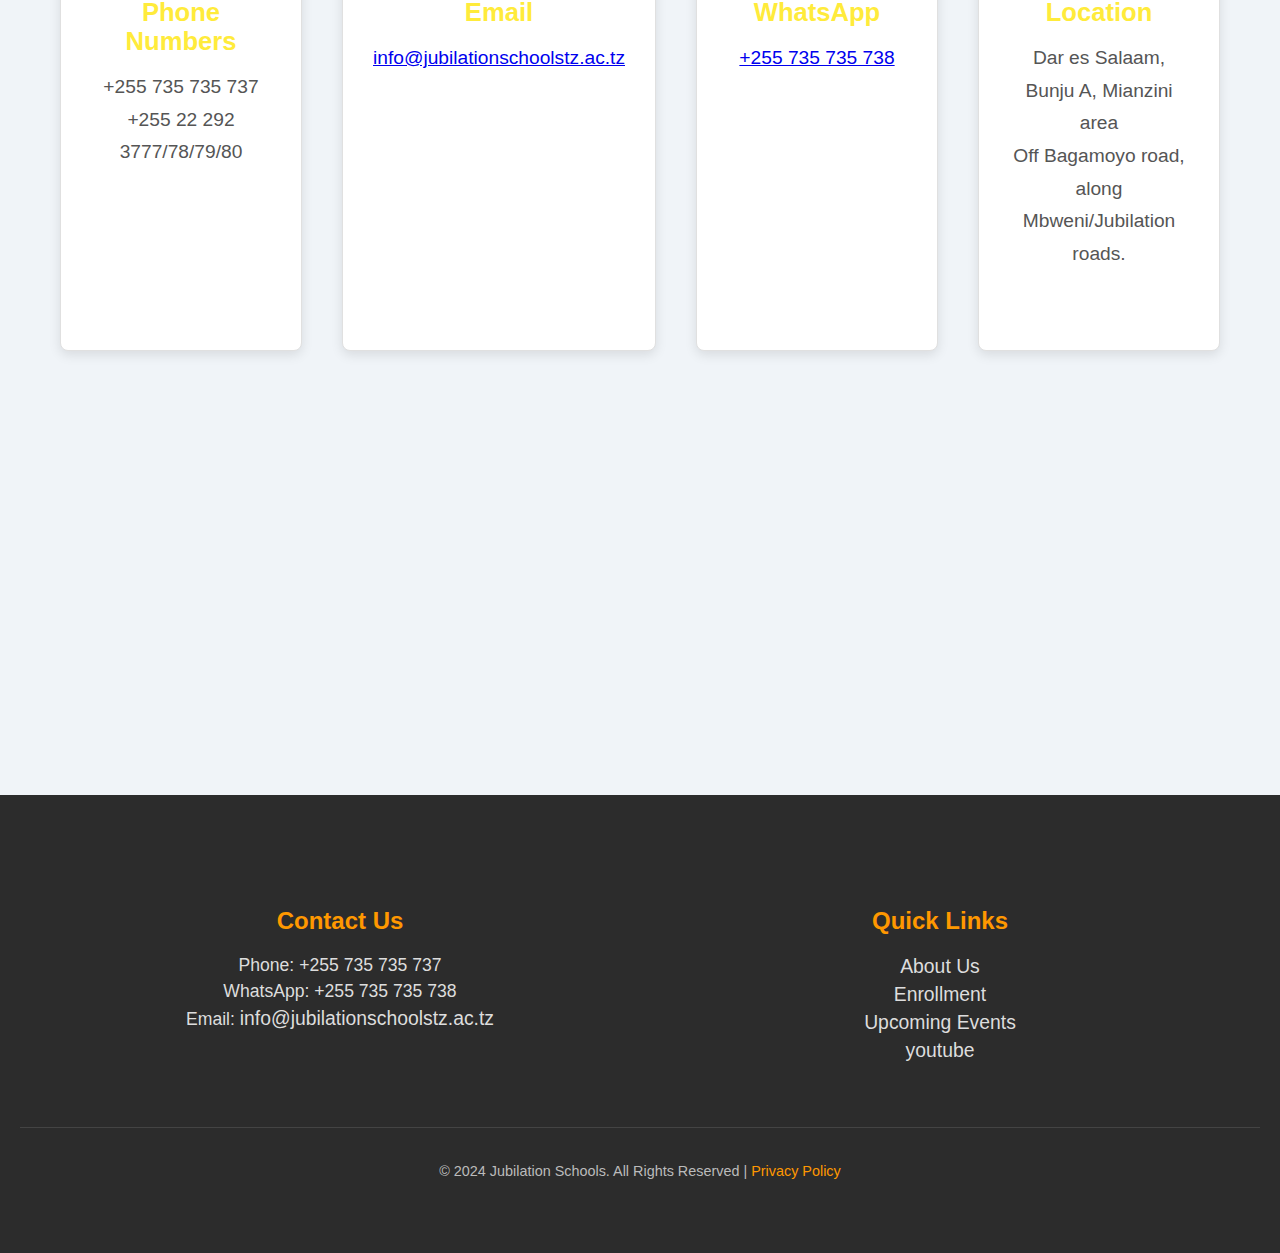
==== commit 2072e757: "Add files via upload" ====
--- a/index.html
+++ b/index.html
@@ -1,195 +1,196 @@
-<!DOCTYPE html>
-<html lang="en">
-<head>
-    <meta charset="UTF-8">
-    <meta name="viewport" content="width=device-width, initial-scale=1.0">
-    <meta name="description" content="Jubilation Nursery and Primary Schools provide excellent English Medium education in Dar es Salaam with facilities and services aimed at building young global citizens.">
-    <meta name="keywords" content="Nursery, Primary School, Education, English Medium, Dar es Salaam, Jubilation schools">
-    <meta name="author" content="Jubilation Nursery and Primary Schools">
-    <title>Jubilation Nursery & Primary Schools | Home</title>
-    <link rel="stylesheet" href="./styles.css">
-    <script src="./script.js" defer></script>
-
-    <!-- Social Media Meta Tags -->
-    <meta property="og:title" content="Jubilation Nursery & Primary Schools">
-    <meta property="og:description" content="Providing quality early childhood and primary education in Dar es Salaam.">
-    <meta property="og:image" content="./Images/Jubilation_School_Building_Image1(1).jpg">
-    <meta property="og:url" content="www.jubilationschools.ac.tz">
-</head>
-<body>
-    <!-- Header Section -->
-    <header>
-        <div class="container">
-            <h1>Jubilation Nursery & Primary Schools</h1>
-            <nav>
-                <ul>
-                    <li><a href="#home">Home</a></li>
-                    <li><a href="#about">About</a></li>
-                    <li><a href="#offer">What We Offer</a></li>
-                    <li><a href="#contact">Contact Us</a></li>
-                </ul>
-            </nav>
-        </div>
-    </header>
-
-    <!-- Main Section -->
-    <main id="home">
-        <section class="intro">
-            <div class="container">
-                <div class="intro-text">
-                    <h2>Welcome to Jubilation Nursery & Primary Schools</h2>
-                    <p>Jubilation Nursery and Primary Schools are Universal English Medium Schools, providing excellent education and building global capacity to advance to higher levels of education. Located in Dar es Salaam Bunju A Mianzini Jubilation Road, we enroll nursery (ages 2-6) and primary (grades 1-7) students.</p>
-                    <button onclick="learnMore()">Learn More about Enrollment</button>
-                </div>
-                <div class="intro-video">
-                  <iframe src="https://www.youtube.com/embed/SJnB9hTOEfI?autoplay=1&mute=1&loop=1&playlist=SJnB9hTOEfI" frameborder="0" allow="autoplay; encrypted-media" allowfullscreen></iframe>
-                </div>
-            </div>
-        </section>
-        <section id="why-us">
-          <h2>Why Choose Us?</h2>
-          <p>Jubilation Nursery and Primary Schools provide a nurturing and secure learning environment with a commitment to excellence, innovation, and care. Here are some key reasons why parents choose us for their children's education.</p>
-      
-          <div class="why-us-icons">
-              <div class="icon-box">
-                  <h4>Quality Education</h4>
-                  <p>We provide a balanced curriculum combining both the Ministry of Education curriculum and Montessori theories to give children a solid foundation.</p>
-              </div>
-      
-              <div class="icon-box">
-                  <h4>Transport Services</h4>
-                  <p>Our well-maintained fleet of buses ensures safe and comfortable transport for all our pupils to and from school.</p>
-              </div>
-      
-              <div class="icon-box">
-                  <h4>Healthy Meals</h4>
-                  <p>We offer a healthy and interchangeable menu, tailored to the needs of each child based on their age and dietary requirements.</p>
-              </div>
-          </div>
-        </section>
-    </main>
-     <!-- About Page -->
-    <section id="about">
-      <h2>About Us</h2>
-      <p>Jubilation Nursery and Primary Schools provide excellent English Medium education, building global capacity for opportunities to advance onto higher levels of education. We enroll children in nursery classes (ages 2 - 6) and primary classes from grade 1 to 7.</p>
-  
-      <div class="about-subsection">
-          <h3>Our Vision</h3>
-          <p>Our vision is to become the best pre & primary schools, providing well-educated, self-independent, and God-fearing young children who will bring a positive impact to the communities they join.</p>
-      </div>
-  
-      <div class="about-subsection">
-          <h3>Our Mission</h3>
-          <p>Our mission is to provide quality education, care, and a safe learning and playing environment through our well-designed facilities and competent teaching and non-teaching staff.</p>
-      </div>
-  
-      <div class="about-subsection">
-          <h3>Our Values</h3>
-          <div class="about-values">
-              <div class="about-value-item">
-                  <h4>Quality</h4>
-                  <p>We maintain integrity, loyalty, and respect while delivering high standards in education and care.</p>
-              </div>
-              <div class="about-value-item">
-                  <h4>Innovation</h4>
-                  <p>We encourage invention and seek efficient ways to achieve our goals, nurturing the dreams of every child.</p>
-              </div>
-              <div class="about-value-item">
-                  <h4>Teamwork</h4>
-                  <p>We collaborate to benefit students, parents, and the community, creating a strong foundation for success.</p>
-              </div>
-              <div class="about-value-item">
-                  <h4>Integrity</h4>
-                  <p>We adhere to high ethical standards, ensuring honesty, transparency, and trust in all that we do.</p>
-              </div>
-              <div class="about-value-item">
-                  <h4>Compassion</h4>
-                  <p>We provide a supportive and caring environment for our pupils and the wider community.</p>
-              </div>
-          </div>
-      </div>
-    </section>
-    <!-- What We Offer -->
-    <section id="offer">
-      <h2>What We Offer</h2>
-      <p>At Jubilation Nursery and Primary Schools, we provide a holistic approach to education, ensuring that each child receives quality instruction and support to thrive academically and socially.</p>
-  
-      <div class="offer-items">
-          <div class="offer-item">
-              <h3>Quality Education</h3>
-              <p>We offer a balanced curriculum that combines both the Ministry of Education and Montessori methods to ensure a comprehensive learning experience.</p>
-          </div>
-  
-          <div class="offer-item">
-              <h3>Transport Services</h3>
-              <p>Our safe and comfortable transport services ensure that children arrive at school and return home safely every day.</p>
-          </div>
-  
-          <div class="offer-item">
-              <h3>Healthy Meals</h3>
-              <p>We provide a nutritious menu tailored to the needs of children, promoting healthy eating habits from an early age.</p>
-          </div>
-      </div>
-  
-      <div class="offer-images">
-          <img src="./Images/Early_ChildHood_Image(1).png" alt="Quality Education" />
-          <img src="./Images/school_transport_upscaled.png" alt="Transport Services" />
-          <img src="./Images/school_meals_upscaled.png" alt="Healthy Meals" />
-      </div>
-    </section>
-    <!-- Contact Us -->
-    <section id="contact">
-      <h2>Contact Us</h2>
-      <p>We'd love to hear from you! For any inquiries or further information, feel free to reach out through any of the following methods.</p>
-  
-      <div class="contact-info">
-          <div class="contact-item">
-              <h3>Phone Numbers</h3>
-              <p>+255 735 735 737<br>+255 22 292 3777/78/79/80</p>
-          </div>
-  
-          <div class="contact-item">
-              <h3>Email</h3>
-              <p><a href="mailto:info@jubilationschoolstz.ac.tz">info@jubilationschoolstz.ac.tz</a></p>
-          </div>
-  
-          <div class="contact-item">
-              <h3>WhatsApp</h3>
-              <p><a href="https://wa.me/255735735738">+255 735 735 738</a></p>
-          </div>
-  
-          <div class="contact-item">
-              <h3>Location</h3>
-              <p>Dar es Salaam, Bunju A, Mianzini area<br>Off Bagamoyo road, along Mbweni/Jubilation roads.</p>
-          </div>
-      </div>
-  
-      <div id="map" style="margin-top: 40px;">
-          <!-- Embed Google Map here -->
-          <iframe src="https://www.google.com/maps/embed?pb=!1m28!1m12!1m3!1d63412.11111971929!2d39.07841699065409!3d-6.614965442576178!2m3!1f0!2f0!3f0!3m2!1i1024!2i768!4f13.1!4m13!3e6!4m5!1s0x185c596441c7fdf3%3A0xda1dd3d60077719f!2sJUBILATION%20SCHOOLS%20-%20Tanzania%2C%20Jubilation%20Road%2C%20Dar%20es%20Salaam!3m2!1d-6.6150524!2d39.1196172!4m5!1s0x185c596441c7fdf3%3A0xda1dd3d60077719f!2sJubilation%20Road%2C%20Dar%20es%20Salaam!3m2!1d-6.6150524!2d39.1196172!5e0!3m2!1sen!2stz!4v1727214771337!5m2!1sen!2stz" width="90%" height="300" style="border:0;" allowfullscreen="" loading="lazy" referrerpolicy="no-referrer-when-downgrade"></iframe>
-      </div>
-    </section>
-    <footer>
-      <div class="footer-content">
-          <div class="footer-item">
-              <h4>Contact Us</h4>
-              <p>Phone: +255 735 735 737</p>
-              <p>WhatsApp: +255 735 735 738</p>
-              <p>Email: <a href="mailto:info@jubilationschoolstz.ac.tz">info@jubilationschoolstz.ac.tz</a></p>
-          </div>
-          
-          <div class="footer-item">
-              <h4>Quick Links</h4>
-              <p><a href="#about">About Us</a></p>
-              <p><a href="#enrollment">Enrollment</a></p>
-              <p><a href="#events">Upcoming Events</a></p>
-              <p><a href="https://www.youtube.com/@jubilationnurseryschool4462">youtube</a></p>
-          </div>
-      </div>
-      
-      <div class="footer-bottom">
-          <p>© 2024 Jubilation Schools. All Rights Reserved | <a href="#">Privacy Policy</a></p>
-      </div>
-    </footer>
-</body>
+<!DOCTYPE html>
+<html lang="en">
+<head>
+    <meta charset="UTF-8">
+    <meta name="viewport" content="width=device-width, initial-scale=1.0">
+    <meta name="description" content="Jubilation Nursery and Primary Schools provide excellent English Medium education in Dar es Salaam with facilities and services aimed at building young global citizens.">
+    <meta name="keywords" content="Nursery, Primary School, Education, English Medium, Dar es Salaam, Jubilation schools">
+    <meta name="author" content="Jubilation Nursery and Primary Schools">
+    <title>Jubilation Nursery & Primary Schools | Home</title>
+    <link rel="stylesheet" href="./styles.css">
+    <script src="./script.js" defer></script>
+
+    <!-- Social Media Meta Tags -->
+    <meta property="og:title" content="Jubilation Nursery & Primary Schools">
+    <meta property="og:description" content="Providing quality early childhood and primary education in Dar es Salaam.">
+    <meta property="og:image" content="./Images/Jubilation_School_Building_Image1(1).jpg">
+    <meta property="og:url" content="www.jubilationschools.ac.tz">
+</head>
+<body>
+    <!-- Header Section -->
+    <header>
+        <div class="container">
+            <h1>Jubilation Nursery & Primary Schools</h1>
+            <nav>
+                <ul>
+                    <li><a href="#home">Home</a></li>
+                    <li><a href="#about">About</a></li>
+                    <li><a href="#offer">What We Offer</a></li>
+                    <li><a href="#contact">Contact Us</a></li>
+                    <li><a href="./brochure.html">School Brouchure</a></li>
+                </ul>
+            </nav>
+        </div>
+    </header>
+
+    <!-- Main Section -->
+    <main id="home">
+        <section class="intro">
+            <div class="container">
+                <div class="intro-text">
+                    <h2>Welcome to Jubilation Nursery & Primary Schools</h2>
+                    <p>Jubilation Nursery and Primary Schools are Universal English Medium Schools, providing excellent education and building global capacity to advance to higher levels of education. Located in Dar es Salaam Bunju A Mianzini Jubilation Road, we enroll nursery (ages 2-6) and primary (grades 1-7) students.</p>
+                    <button onclick="learnMore()">Learn More about Enrollment</button>
+                </div>
+                <div class="intro-video">
+                  <iframe src="https://www.youtube.com/embed/SJnB9hTOEfI?autoplay=1&mute=1&loop=1&playlist=SJnB9hTOEfI" frameborder="0" allow="autoplay; encrypted-media" allowfullscreen></iframe>
+                </div>
+            </div>
+        </section>
+        <section id="why-us">
+          <h2>Why Choose Us?</h2>
+          <p>Jubilation Nursery and Primary Schools provide a nurturing and secure learning environment with a commitment to excellence, innovation, and care. Here are some key reasons why parents choose us for their children's education.</p>
+      
+          <div class="why-us-icons">
+              <div class="icon-box">
+                  <h4>Quality Education</h4>
+                  <p>We provide a balanced curriculum combining both the Ministry of Education curriculum and Montessori theories to give children a solid foundation.</p>
+              </div>
+      
+              <div class="icon-box">
+                  <h4>Transport Services</h4>
+                  <p>Our well-maintained fleet of buses ensures safe and comfortable transport for all our pupils to and from school.</p>
+              </div>
+      
+              <div class="icon-box">
+                  <h4>Healthy Meals</h4>
+                  <p>We offer a healthy and interchangeable menu, tailored to the needs of each child based on their age and dietary requirements.</p>
+              </div>
+          </div>
+        </section>
+    </main>
+     <!-- About Page -->
+    <section id="about">
+      <h2>About Us</h2>
+      <p>Jubilation Nursery and Primary Schools provide excellent English Medium education, building global capacity for opportunities to advance onto higher levels of education. We enroll children in nursery classes (ages 2 - 6) and primary classes from grade 1 to 7.</p>
+  
+      <div class="about-subsection">
+          <h3>Our Vision</h3>
+          <p>Our vision is to become the best pre & primary schools, providing well-educated, self-independent, and God-fearing young children who will bring a positive impact to the communities they join.</p>
+      </div>
+  
+      <div class="about-subsection">
+          <h3>Our Mission</h3>
+          <p>Our mission is to provide quality education, care, and a safe learning and playing environment through our well-designed facilities and competent teaching and non-teaching staff.</p>
+      </div>
+  
+      <div class="about-subsection">
+          <h3>Our Values</h3>
+          <div class="about-values">
+              <div class="about-value-item">
+                  <h4>Quality</h4>
+                  <p>We maintain integrity, loyalty, and respect while delivering high standards in education and care.</p>
+              </div>
+              <div class="about-value-item">
+                  <h4>Innovation</h4>
+                  <p>We encourage invention and seek efficient ways to achieve our goals, nurturing the dreams of every child.</p>
+              </div>
+              <div class="about-value-item">
+                  <h4>Teamwork</h4>
+                  <p>We collaborate to benefit students, parents, and the community, creating a strong foundation for success.</p>
+              </div>
+              <div class="about-value-item">
+                  <h4>Integrity</h4>
+                  <p>We adhere to high ethical standards, ensuring honesty, transparency, and trust in all that we do.</p>
+              </div>
+              <div class="about-value-item">
+                  <h4>Compassion</h4>
+                  <p>We provide a supportive and caring environment for our pupils and the wider community.</p>
+              </div>
+          </div>
+      </div>
+    </section>
+    <!-- What We Offer -->
+    <section id="offer">
+      <h2>What We Offer</h2>
+      <p>At Jubilation Nursery and Primary Schools, we provide a holistic approach to education, ensuring that each child receives quality instruction and support to thrive academically and socially.</p>
+  
+      <div class="offer-items">
+          <div class="offer-item">
+              <h3>Quality Education</h3>
+              <p>We offer a balanced curriculum that combines both the Ministry of Education and Montessori methods to ensure a comprehensive learning experience.</p>
+          </div>
+  
+          <div class="offer-item">
+              <h3>Transport Services</h3>
+              <p>Our safe and comfortable transport services ensure that children arrive at school and return home safely every day.</p>
+          </div>
+  
+          <div class="offer-item">
+              <h3>Healthy Meals</h3>
+              <p>We provide a nutritious menu tailored to the needs of children, promoting healthy eating habits from an early age.</p>
+          </div>
+      </div>
+  
+      <div class="offer-images">
+          <img src="./Images/Early_ChildHood_Image(1).png" alt="Quality Education" />
+          <img src="./Images/school_transport_upscaled.png" alt="Transport Services" />
+          <img src="./Images/school_meals_upscaled.png" alt="Healthy Meals" />
+      </div>
+    </section>
+    <!-- Contact Us -->
+    <section id="contact">
+      <h2>Contact Us</h2>
+      <p>We'd love to hear from you! For any inquiries or further information, feel free to reach out through any of the following methods.</p>
+  
+      <div class="contact-info">
+          <div class="contact-item">
+              <h3>Phone Numbers</h3>
+              <p>+255 735 735 737<br>+255 22 292 3777/78/79/80</p>
+          </div>
+  
+          <div class="contact-item">
+              <h3>Email</h3>
+              <p><a href="mailto:info@jubilationschoolstz.ac.tz">info@jubilationschoolstz.ac.tz</a></p>
+          </div>
+  
+          <div class="contact-item">
+              <h3>WhatsApp</h3>
+              <p><a href="https://wa.me/255735735738">+255 735 735 738</a></p>
+          </div>
+  
+          <div class="contact-item">
+              <h3>Location</h3>
+              <p>Dar es Salaam, Bunju A, Mianzini area<br>Off Bagamoyo road, along Mbweni/Jubilation roads.</p>
+          </div>
+      </div>
+  
+      <div id="map" style="margin-top: 40px;">
+          <!-- Embed Google Map here -->
+          <iframe src="https://www.google.com/maps/embed?pb=!1m28!1m12!1m3!1d63412.11111971929!2d39.07841699065409!3d-6.614965442576178!2m3!1f0!2f0!3f0!3m2!1i1024!2i768!4f13.1!4m13!3e6!4m5!1s0x185c596441c7fdf3%3A0xda1dd3d60077719f!2sJUBILATION%20SCHOOLS%20-%20Tanzania%2C%20Jubilation%20Road%2C%20Dar%20es%20Salaam!3m2!1d-6.6150524!2d39.1196172!4m5!1s0x185c596441c7fdf3%3A0xda1dd3d60077719f!2sJubilation%20Road%2C%20Dar%20es%20Salaam!3m2!1d-6.6150524!2d39.1196172!5e0!3m2!1sen!2stz!4v1727214771337!5m2!1sen!2stz" width="90%" height="300" style="border:0;" allowfullscreen="" loading="lazy" referrerpolicy="no-referrer-when-downgrade"></iframe>
+      </div>
+    </section>
+    <footer>
+      <div class="footer-content">
+          <div class="footer-item">
+              <h4>Contact Us</h4>
+              <p>Phone: +255 735 735 737</p>
+              <p>WhatsApp: +255 735 735 738</p>
+              <p>Email: <a href="mailto:info@jubilationschoolstz.ac.tz">info@jubilationschoolstz.ac.tz</a></p>
+          </div>
+          
+          <div class="footer-item">
+              <h4>Quick Links</h4>
+              <p><a href="#about">About Us</a></p>
+              <p><a href="#enrollment">Enrollment</a></p>
+              <p><a href="#events">Upcoming Events</a></p>
+              <p><a href="https://www.youtube.com/@jubilationnurseryschool4462">youtube</a></p>
+          </div>
+      </div>
+      
+      <div class="footer-bottom">
+          <p>© 2024 Jubilation Schools. All Rights Reserved | <a href="#">Privacy Policy</a></p>
+      </div>
+    </footer>
+</body>
 </html>--- a/styles.css
+++ b/styles.css
@@ -1,609 +1,613 @@
-body {
-  font-family: Arial, sans-serif;
-  margin: 0;
-  padding: 0;
-  background-color: #fff;
-  color: #333;
-}
-header {
-  background-color: #ff9800;
-  padding: 20px;
-  color: white;
-  text-align: center;
-}
-nav ul {
-  list-style: none;
-  padding: 0;
-}
-nav ul li {
-  display: inline;
-  margin: 0 10px;
-}
-nav ul li a {
-  color: white;
-  text-decoration: none;
-}
-.container {
-  width: 100%;
-  margin: auto;
-}
-.intro {
-  background-color: #333; /* Dark background */
-  color: #fff;            /* White text for contrast */
-  padding: 50px 0;        /* Adds spacing to the section */
-  text-align: center;     /* Centers the text */
-  position: relative;     /* Allows positioning of overlay elements */
-}
-/* YouTube Video Section Styling */
-.intro-video {
-  position: relative;
-  padding-top: 56.25%; /* 16:9 aspect ratio for video */
-  margin: 20px auto;
-  width: 80%;          /* Adjusts the width of the video container */
-  max-width: 800px;    /* Sets a maximum width for large screens */
-  overflow: hidden;
-  border-radius: 8px;  /* Rounded corners for a modern look */
-  box-shadow: 0 4px 10px rgba(0, 0, 0, 0.5); /* Adds a subtle shadow */
-}
-/* Responsive Intro-Text and Intro-Video */
-.intro-text {
-  margin-bottom: 30px; /* Adds spacing between text and video */
-  padding: 0 20px;     /* Add padding for small screens */
-  line-height: 1.6;    /* Improved readability */
-}
-.intro-text p {
-  font-size: 1.2em;    /* Slightly larger font size for desktop */
-  margin-bottom: 20px; /* Adds space under the paragraph */
-}
-.intro-text h2 {
-  font-size: 2.5em;
-  color: #ff9800;
-}
-.intro-video iframe {
-  position: absolute;
-  top: 0;
-  left: 0;
-  width: 100%;        /* Ensures the video fills the entire container */
-  height: 100%;       /* Ensures the video fills the entire container */
-  border: none;       /* Removes the iframe border */
-}
-/* Attractive Button Style */
-.intro-text button {
-  background-color: #ff9800; /* Bright orange button */
-  color: #fff;               /* White text */
-  border: none;
-  padding: 15px 30px;        /* Spacing inside the button */
-  font-size: 1.2em;          /* Makes the text bigger */
-  border-radius: 25px;       /* Fully rounded corners */
-  cursor: pointer;           /* Hand cursor on hover */
-  transition: background-color 0.3s ease; /* Smooth transition */
-  box-shadow: 0 4px 10px rgba(0, 0, 0, 0.2); /* Adds a subtle shadow */
-  margin-top: 20px;          /* Adds space above the button */
-  margin-bottom: 20px;
-}
-
-.intro-text button:hover {
-  background-color: #e67e22; /* Darker shade on hover */
-  box-shadow: 0 6px 15px rgba(0, 0, 0, 0.3); /* Enhanced shadow on hover */
-}
-
-/*-------------------------------*/
-/* #about Section Styles */
-/* #about Section Styles */
-#about {
-  background-color: #f5f5f5; /* Soft light gray background for subtle contrast */
-  padding: 70px 0; /* Spacing around the section */
-  text-align: center; /* Center-align all content */
-  color: #333; /* Darker text color for readability */
-}
-
-#about h2 {
-  font-size: 2.8em; /* Larger heading */
-  color: #ff9800; /* Bright orange to match school colors */
-  margin-bottom: 30px; /* Space below the heading */
-  font-weight: bold; /* Strong heading for emphasis */
-}
-
-#about p {
-  font-size: 1.2em; /* Larger text for better readability */
-  color: #555; /* Softer gray text */
-  max-width: 800px; /* Prevents text from stretching too wide */
-  margin: 0 auto 40px; /* Centers text and adds space */
-  line-height: 1.7; /* Improves text readability */
-}
-
-/* Sub-sections (Vision, Mission, Values) */
-#about .about-subsection {
-  margin-bottom: 50px; /* Adds spacing between subsections */
-}
-
-#about .about-subsection h3 {
-  font-size: 1.8em; /* Slightly smaller subheadings */
-  color: #ff9800; /* Complementary orange */
-  margin-bottom: 20px;
-  font-weight: 600; /* Semi-bold for subheadings */
-}
-
-#about .about-subsection p {
-  font-size: 1.1em;
-  color: #666; /* Dark gray for easy reading */
-  line-height: 1.6; /* Makes text more readable */
-  max-width: 750px;
-  margin: 0 auto; /* Centers the text in each subsection */
-}
-
-/* Values Section - Cards Layout */
-#about .about-values {
-  display: flex;
-  flex-wrap: wrap;
-  justify-content: center;
-  gap: 30px; /* Adds spacing between the cards */
-  margin-top: 40px;
-}
-
-#about .about-value-item {
-  background-color: #fff; /* White background for contrast with gray */
-  border: 1px solid #eee; /* Soft border around the cards */
-  padding: 20px;
-  border-radius: 8px; /* Rounded corners for a modern look */
-  width: 300px; /* Card width for desktop screens */
-  text-align: left;
-  transition: transform 0.3s ease-in-out, box-shadow 0.3s ease-in-out;
-  box-shadow: 0 4px 8px rgba(0, 0, 0, 0.1); /* Soft shadow for depth */
-}
-
-#about .about-value-item:hover {
-  transform: translateY(-5px); /* Hover effect for slight lift */
-  box-shadow: 0 6px 12px rgba(0, 0, 0, 0.15); /* Stronger shadow on hover */
-}
-
-#about .about-value-item h4 {
-  font-size: 1.5em;
-  margin-bottom: 15px;
-  color: #ff9800; /* Bright orange color */
-  font-weight: 600; /* Bold subheadings */
-}
-
-#about .about-value-item p {
-  font-size: 1.05em;
-  color: #555; /* Subtle gray text */
-  line-height: 1.6;
-}
-/*-------------------------------*/
-
-/*-------------------------------*/
-/* Why Us Section Styles */
-#why-us {
-  background-color: #e0f7fa; /* Light bluish background that pairs well with orange */
-  padding: 80px 0; /* Generous padding for spacing */
-  text-align: center;
-  color: #333; /* Dark text for readability */
-}
-
-#why-us h2 {
-  font-size: 2.8em; /* Large and attention-grabbing */
-  color: #ff9800; /* Bright orange for headings */
-  margin-bottom: 30px; /* Space below the heading */
-  font-weight: bold; /* Strong emphasis */
-}
-
-#why-us p {
-  font-size: 1.2em; /* Larger body text */
-  color: #555; /* Softer gray for readable text */
-  max-width: 900px;
-  margin: 0 auto 50px; /* Centering text and spacing */
-  line-height: 1.8; /* Improved readability */
-}
-
-/* Sub-sections (What We Offer, Transport, Menu) */
-#why-us .why-us-subsection {
-  margin-bottom: 60px; /* Spacing between sections */
-}
-
-#why-us .why-us-subsection h3 {
-  font-size: 1.8em; /* Subheadings slightly smaller */
-  color: #00796b; /* Darker teal for a balanced, bluish tone */
-  margin-bottom: 20px;
-  font-weight: 600; /* Semi-bold for emphasis */
-}
-
-#why-us .why-us-subsection p {
-  font-size: 1.1em;
-  color: #666; /* Subtle gray for readability */
-  max-width: 800px;
-  margin: 0 auto; /* Center text */
-  line-height: 1.7;
-}
-
-/* Icon or Image Section (Optional) */
-#why-us .why-us-icons {
-  display: flex;
-  justify-content: space-around;
-  flex-wrap: wrap;
-  gap: 40px;
-  margin-top: 40px;
-}
-
-#why-us .icon-box {
-  background-color: #fff; /* White background for contrast */
-  border-radius: 8px; /* Rounded corners */
-  padding: 20px;
-  width: 280px;
-  text-align: center;
-  box-shadow: 0 4px 12px rgba(0, 0, 0, 0.1); /* Subtle shadow */
-  transition: transform 0.3s ease-in-out, box-shadow 0.3s ease-in-out;
-}
-
-#why-us .icon-box:hover {
-  transform: translateY(-5px); /* Hover effect for interactivity */
-  box-shadow: 0 8px 16px rgba(0, 0, 0, 0.15); /* Stronger shadow on hover */
-}
-
-#why-us .icon-box h4 {
-  font-size: 1.4em;
-  margin-bottom: 10px;
-  color: #ff9800; /* Bright orange for headings */
-  font-weight: 600;
-}
-
-#why-us .icon-box p {
-  font-size: 1.05em;
-  color: #555; /* Soft gray text */
-  line-height: 1.6;
-}
-/*-------------------------------*/
-
-/*-------------------------------*/
-/* Offer Section Styles */
-#offer {
-  background-color: #f9f5e1; /* Light beige background that integrates well with orange */
-  padding: 80px 20px; /* Generous padding for spacing */
-  text-align: center; /* Center-align all content */
-  color: #333; /* Darker text color for readability */
-}
-
-#offer h2 {
-  font-size: 2.8em; /* Large heading */
-  color: #ff9800; /* Bright orange for headings */
-  margin-bottom: 30px; /* Space below the heading */
-  font-weight: bold; /* Strong heading for emphasis */
-}
-
-#offer p {
-  font-size: 1.2em; /* Larger text for better readability */
-  color: #555; /* Softer gray for body text */
-  max-width: 900px; /* Prevents text from stretching too wide */
-  margin: 0 auto 50px; /* Centers text and adds space */
-  line-height: 1.7; /* Improves text readability */
-}
-
-/* Flexbox Layout for Offer Items */
-.offer-items {
-  display: flex;
-  justify-content: space-around; /* Space between items */
-  flex-wrap: wrap; /* Wrap items to next line */
-  max-width: 1200px; /* Maximum width for the layout */
-  margin: 0 auto; /* Centering the items */
-}
-
-/* Individual Offer Item Styles */
-.offer-item {
-  background-color: #fff; /* White background for contrast */
-  border: 1px solid #e0e0e0; /* Soft border around items */
-  border-radius: 8px; /* Rounded corners for a modern look */
-  padding: 30px; /* Internal spacing */
-  margin: 20px; /* Space around each item */
-  flex: 1; /* Allow items to grow */
-  max-width: 300px; /* Maximum width for each item */
-  transition: transform 0.3s ease-in-out, box-shadow 0.3s ease-in-out; /* Animation on hover */
-  box-shadow: 0 4px 12px rgba(0, 0, 0, 0.1); /* Soft shadow for depth */
-}
-
-.offer-item:hover {
-  transform: translateY(-5px); /* Slight lift on hover */
-  box-shadow: 0 6px 20px rgba(0, 0, 0, 0.15); /* Stronger shadow on hover */
-}
-
-.offer-item h3 {
-  font-size: 1.6em; /* Subheading size */
-  color: #ff9800; /* Bright orange for headings */
-  margin-bottom: 15px; /* Space below heading */
-  font-weight: bold; /* Strong emphasis */
-}
-
-.offer-item p {
-  font-size: 1.05em; /* Body text size */
-  color: #555; /* Soft gray text */
-  line-height: 1.6; /* Improved readability */
-}
-
-/* Images Area */
-.offer-images {
-  display: flex;
-  justify-content: center; /* Center the images */
-  flex-wrap: wrap; /* Allow images to wrap */
-  margin-top: 40px; /* Space above images area */
-}
-
-.offer-images img {
-  width: 250px; /* Fixed width for images */
-  height: auto; /* Maintain aspect ratio */
-  margin: 10px; /* Space around images */
-  border-radius: 8px; /* Rounded corners for images */
-  box-shadow: 0 2px 6px rgba(0, 0, 0, 0.1); /* Soft shadow for images */
-}
-/*-------------------------------*/
-
-/*--------------------------------*/
-/* Contact Section Styles */
-#contact {
-  background-color: #f0f4f8; /* Light gray background that integrates well with yellow */
-  padding: 80px 20px; /* Generous padding for spacing */
-  text-align: center; /* Center-align all content */
-  color: #333; /* Darker text color for readability */
-}
-
-#contact h2 {
-  font-size: 2.8em; /* Large heading */
-  color: #ffeb3b; /* Bright yellow for headings */
-  margin-bottom: 30px; /* Space below the heading */
-  font-weight: bold; /* Strong heading for emphasis */
-}
-
-#contact p {
-  font-size: 1.2em; /* Larger text for better readability */
-  color: #555; /* Softer gray for body text */
-  max-width: 900px; /* Prevents text from stretching too wide */
-  margin: 0 auto 50px; /* Centers text and adds space */
-  line-height: 1.7; /* Improves text readability */
-}
-
-/* Contact Info Styles */
-.contact-info {
-  display: flex;
-  justify-content: space-around; /* Space between items */
-  flex-wrap: wrap; /* Allow items to wrap */
-  max-width: 1200px; /* Maximum width for the layout */
-  margin: 0 auto; /* Centering the items */
-}
-
-.contact-item {
-  background-color: #fff; /* White background for contrast */
-  border: 1px solid #e0e0e0; /* Soft border around items */
-  border-radius: 8px; /* Rounded corners for a modern look */
-  padding: 30px; /* Internal spacing */
-  margin: 20px; /* Space around each item */
-  flex: 1; /* Allow items to grow */
-  max-width: 300px; /* Maximum width for each item */
-  transition: transform 0.3s ease-in-out, box-shadow 0.3s ease-in-out; /* Animation on hover */
-  box-shadow: 0 4px 12px rgba(0, 0, 0, 0.1); /* Soft shadow for depth */
-}
-
-.contact-item:hover {
-  transform: translateY(-5px); /* Slight lift on hover */
-  box-shadow: 0 6px 20px rgba(0, 0, 0, 0.15); /* Stronger shadow on hover */
-}
-
-.contact-item h3 {
-  font-size: 1.6em; /* Subheading size */
-  color: #ffeb3b; /* Bright yellow for headings */
-  margin-bottom: 15px; /* Space below heading */
-  font-weight: bold; /* Strong emphasis */
-}
-
-.contact-item p {
-  font-size: 1.05em; /* Body text size */
-  color: #555; /* Soft gray text */
-  line-height: 1.6; /* Improved readability */
-}
-/*--------------------------------*/
-
-/*--------------------------------*/
-/* Footer Styles */
-footer {
-  background-color: #2c2c2c; /* Dark background for contrast */
-  padding: 60px 20px; /* Generous padding for spacing */
-  color: #fff; /* White text for readability */
-  text-align: center; /* Center-align the text */
-}
-
-footer .footer-content {
-  display: flex;
-  justify-content: space-around; /* Space items across the footer */
-  flex-wrap: wrap; /* Allow items to wrap on smaller screens */
-  max-width: 1200px; /* Maximum width to prevent stretching */
-  margin: 0 auto; /* Center the content */
-}
-
-footer .footer-item {
-  margin: 20px 0; /* Space between footer items */
-  flex: 1; /* Make items flexible */
-  min-width: 200px; /* Minimum width for smaller screens */
-}
-
-footer .footer-item h4 {
-  font-size: 1.5em; /* Larger heading size */
-  color: #ff9800; /* Bright orange for headings */
-  margin-bottom: 20px; /* Space below headings */
-  font-weight: bold; /* Bold text for emphasis */
-}
-
-footer .footer-item p,
-footer .footer-item a {
-  color: #ddd; /* Light gray text for links and body */
-  font-size: 1.1em; /* Readable text size */
-  margin: 5px 0; /* Space between elements */
-  text-decoration: none; /* Remove underline from links */
-  transition: color 0.3s ease-in-out; /* Smooth color transition */
-}
-
-footer .footer-item a:hover {
-  color: #ffeb3b; /* Bright yellow on hover */
-}
-
-/* Social Media Icons */
-footer .social-icons {
-  margin-top: 20px; /* Space above icons */
-}
-
-footer .social-icons a {
-  margin: 0 10px; /* Space between icons */
-  color: #ff9800; /* Bright orange color */
-  font-size: 1.6em; /* Large icon size */
-  transition: color 0.3s ease-in-out; /* Smooth hover effect */
-}
-
-footer .social-icons a:hover {
-  color: #ffeb3b; /* Bright yellow on hover */
-}
-
-/* Footer Bottom */
-footer .footer-bottom {
-  border-top: 1px solid #444; /* Thin border on top */
-  margin-top: 40px; /* Space above bottom section */
-  padding-top: 20px; /* Padding for the bottom section */
-  color: #bbb; /* Light gray for the bottom text */
-  font-size: 0.9em; /* Slightly smaller text */
-}
-
-footer .footer-bottom a {
-  color: #ff9800; /* Bright orange for links */
-  text-decoration: none; /* No underline */
-  transition: color 0.3s ease-in-out; /* Smooth transition */
-}
-
-footer .footer-bottom a:hover {
-  color: #ffeb3b; /* Bright yellow on hover */
-}
-/*--------------------------------*/
-
-@media (max-width: 768px) {
-  .intro, .offer-content {
-      flex-direction: column;
-  }
-  .intro-text {
-      margin-bottom: 20px;
-  }
-  .offer-content article {
-      width: 100%;
-      margin-bottom: 20px;
-  }
-  .intro {
-    padding: 30px 0; /* Reduced padding for smaller screens */
-  }
-
-  .intro-text h2 {
-    font-size: 1.8em; /* Smaller font size for headings on mobile */
-  }
-
-  .intro-text p {
-    font-size: 1em;   /* Reduce paragraph font size for mobile */
-  }
-
-  .intro-video {
-    width: 100%;      /* Full width of the screen on mobile */
-    padding-top: 56.25%; /* Keeps the 16:9 ratio for the video */
-    max-width: none;   /* Removes max width so it can scale to full screen width */
-    border-radius: 0;  /* Remove the rounded corners on smaller devices for a simpler look */
-    box-shadow: none;  /* Remove shadow for a cleaner mobile design */
-  }
-
-  .intro-text button {
-    font-size: 1em;    /* Slightly smaller button text */
-    padding: 10px 20px; /* Reduce padding to fit smaller screens */
-    margin-top: 15px;   /* Adjust margin for better spacing */
-  }
-
-  #why-us h2 {
-    font-size: 2.2em; /* Smaller heading for mobile */
-  }
-
-  #why-us p {
-    font-size: 1.1em; /* Smaller text for mobile */
-  }
-
-  #why-us .why-us-icons {
-    flex-direction: column; /* Stack icons vertically */
-    gap: 20px; /* Smaller gap between elements */
-  }
-
-  #why-us .icon-box {
-    width: 90%; /* Full width on smaller screens */
-  }
-
-
-  #about h2 {
-    font-size: 2.2em; /* Reduce heading size for smaller screens */
-  }
-
-  #about p {
-    font-size: 1.1em; /* Slightly smaller paragraph text */
-  }
-
-  #about .about-values {
-    flex-direction: column; /* Stack value cards vertically */
-    gap: 20px; /* Smaller gap between stacked cards */
-  }
-
-  #about .about-value-item {
-    width: 90%; /* Full width for mobile devices */
-  }
-
-  #about .about-subsection h3 {
-    font-size: 1.6em; /* Smaller subheadings */
-  }
-
-  #about .about-subsection p {
-    font-size: 1em; /* Slightly smaller paragraph text */
-  }
-
-  #offer h2 {
-    font-size: 2.2em; /* Smaller heading size for mobile */
-  }
-
-  #offer p {
-    font-size: 1.1em; /* Slightly smaller paragraph text */
-  }
-
-  .offer-items {
-    flex-direction: column; /* Stack items vertically */
-    align-items: center; /* Center items */
-  }
-
-  .offer-item {
-    width: 90%; /* Full width for mobile devices */
-    margin: 10px 0; /* Space between stacked items */
-  }
-
-  .offer-images img {
-    width: 100%; /* Full width for images on mobile */
-  }
-
-  #contact h2 {
-    font-size: 2.2em; /* Smaller heading size for mobile */
-  }
-
-  #contact p {
-    font-size: 1.1em; /* Slightly smaller paragraph text */
-  }
-
-  .contact-info {
-    flex-direction: column; /* Stack items vertically */
-    align-items: center; /* Center items */
-  }
-
-  .contact-item {
-    width: 90%; /* Full width for mobile devices */
-    margin: 10px 0; /* Space between stacked items */
-  }
-
-  footer .footer-content {
-    flex-direction: column; /* Stack items vertically on small screens */
-    align-items: center; /* Center-align items */
-  }
-
-  footer .footer-item {
-    max-width: 100%; /* Full width for small screens */
-    text-align: center; /* Center text for better alignment */
-  }
+body {
+  font-family: Arial, sans-serif;
+  margin: 0;
+  padding: 0;
+  background-color: #fff;
+  color: #333;
+}
+header {
+  background-color: #ff9800;
+  padding: 20px;
+  color: white;
+  text-align: center;
+}
+nav ul {
+  list-style: none;
+  padding: 0;
+}
+nav ul li {
+  display: inline;
+  margin: 0 10px;
+}
+nav ul li a {
+  color: white;
+  text-decoration: none;
+}
+.container {
+  width: 100%;
+  margin: auto;
+}
+.intro {
+  background-color: #333; /* Dark background */
+  color: #fff;            /* White text for contrast */
+  padding: 50px 0;        /* Adds spacing to the section */
+  text-align: center;     /* Centers the text */
+  position: relative;     /* Allows positioning of overlay elements */
+}
+/* YouTube Video Section Styling */
+.intro-video {
+  position: relative;
+  padding-top: 56.25%; /* 16:9 aspect ratio for video */
+  margin: 20px auto;
+  width: 80%;          /* Adjusts the width of the video container */
+  max-width: 800px;    /* Sets a maximum width for large screens */
+  overflow: hidden;
+  border-radius: 8px;  /* Rounded corners for a modern look */
+  box-shadow: 0 4px 10px rgba(0, 0, 0, 0.5); /* Adds a subtle shadow */
+}
+/* Responsive Intro-Text and Intro-Video */
+.intro-text {
+  margin-bottom: 30px; /* Adds spacing between text and video */
+  padding: 0 20px;     /* Add padding for small screens */
+  line-height: 1.6;    /* Improved readability */
+}
+.intro-text p {
+  font-size: 1.2em;    /* Slightly larger font size for desktop */
+  margin-bottom: 20px; /* Adds space under the paragraph */
+}
+.intro-text h2 {
+  font-size: 2.5em;
+  color: #ff9800;
+}
+.intro-video iframe {
+  position: absolute;
+  top: 0;
+  left: 0;
+  width: 100%;        /* Ensures the video fills the entire container */
+  height: 100%;       /* Ensures the video fills the entire container */
+  border: none;       /* Removes the iframe border */
+}
+/* Attractive Button Style */
+.intro-text button {
+  background-color: #ff9800; /* Bright orange button */
+  color: #fff;               /* White text */
+  border: none;
+  padding: 15px 30px;        /* Spacing inside the button */
+  font-size: 1.2em;          /* Makes the text bigger */
+  border-radius: 25px;       /* Fully rounded corners */
+  cursor: pointer;           /* Hand cursor on hover */
+  transition: background-color 0.3s ease; /* Smooth transition */
+  box-shadow: 0 4px 10px rgba(0, 0, 0, 0.2); /* Adds a subtle shadow */
+  margin-top: 20px;          /* Adds space above the button */
+  margin-bottom: 20px;
+}
+
+.intro-text button:hover {
+  background-color: #e67e22; /* Darker shade on hover */
+  box-shadow: 0 6px 15px rgba(0, 0, 0, 0.3); /* Enhanced shadow on hover */
+}
+
+/*-------------------------------*/
+/* #about Section Styles */
+/* #about Section Styles */
+#about {
+  background-color: #f5f5f5; /* Soft light gray background for subtle contrast */
+  padding: 70px 0; /* Spacing around the section */
+  text-align: center; /* Center-align all content */
+  color: #333; /* Darker text color for readability */
+}
+
+#about h2 {
+  font-size: 2.8em; /* Larger heading */
+  color: #ff9800; /* Bright orange to match school colors */
+  margin-bottom: 30px; /* Space below the heading */
+  font-weight: bold; /* Strong heading for emphasis */
+}
+
+#about p {
+  font-size: 1.2em; /* Larger text for better readability */
+  color: #555; /* Softer gray text */
+  max-width: 800px; /* Prevents text from stretching too wide */
+  margin: 0 auto 40px; /* Centers text and adds space */
+  line-height: 1.7; /* Improves text readability */
+}
+
+/* Sub-sections (Vision, Mission, Values) */
+#about .about-subsection {
+  margin-bottom: 50px; /* Adds spacing between subsections */
+}
+
+#about .about-subsection h3 {
+  font-size: 1.8em; /* Slightly smaller subheadings */
+  color: #ff9800; /* Complementary orange */
+  margin-bottom: 20px;
+  font-weight: 600; /* Semi-bold for subheadings */
+}
+
+#about .about-subsection p {
+  font-size: 1.1em;
+  color: #666; /* Dark gray for easy reading */
+  line-height: 1.6; /* Makes text more readable */
+  max-width: 750px;
+  margin: 0 auto; /* Centers the text in each subsection */
+}
+
+/* Values Section - Cards Layout */
+#about .about-values {
+  display: flex;
+  flex-wrap: wrap;
+  justify-content: center;
+  gap: 30px; /* Adds spacing between the cards */
+  margin-top: 40px;
+}
+
+#about .about-value-item {
+  background-color: #fff; /* White background for contrast with gray */
+  border: 1px solid #eee; /* Soft border around the cards */
+  padding: 20px;
+  border-radius: 8px; /* Rounded corners for a modern look */
+  width: 300px; /* Card width for desktop screens */
+  text-align: left;
+  transition: transform 0.3s ease-in-out, box-shadow 0.3s ease-in-out;
+  box-shadow: 0 4px 8px rgba(0, 0, 0, 0.1); /* Soft shadow for depth */
+}
+
+#about .about-value-item:hover {
+  transform: translateY(-5px); /* Hover effect for slight lift */
+  box-shadow: 0 6px 12px rgba(0, 0, 0, 0.15); /* Stronger shadow on hover */
+}
+
+#about .about-value-item h4 {
+  font-size: 1.5em;
+  margin-bottom: 15px;
+  color: #ff9800; /* Bright orange color */
+  font-weight: 600; /* Bold subheadings */
+}
+
+#about .about-value-item p {
+  font-size: 1.05em;
+  color: #555; /* Subtle gray text */
+  line-height: 1.6;
+}
+/*-------------------------------*/
+
+/*-------------------------------*/
+/* Why Us Section Styles */
+#why-us {
+  background-color: #e0f7fa; /* Light bluish background that pairs well with orange */
+  padding: 80px 0; /* Generous padding for spacing */
+  text-align: center;
+  color: #333; /* Dark text for readability */
+}
+
+#why-us h2 {
+  font-size: 2.8em; /* Large and attention-grabbing */
+  color: #ff9800; /* Bright orange for headings */
+  margin-bottom: 30px; /* Space below the heading */
+  font-weight: bold; /* Strong emphasis */
+}
+
+#why-us p {
+  font-size: 1.2em; /* Larger body text */
+  color: #555; /* Softer gray for readable text */
+  max-width: 900px;
+  margin: 0 auto 50px; /* Centering text and spacing */
+  line-height: 1.8; /* Improved readability */
+}
+
+/* Sub-sections (What We Offer, Transport, Menu) */
+#why-us .why-us-subsection {
+  margin-bottom: 60px; /* Spacing between sections */
+}
+
+#why-us .why-us-subsection h3 {
+  font-size: 1.8em; /* Subheadings slightly smaller */
+  color: #00796b; /* Darker teal for a balanced, bluish tone */
+  margin-bottom: 20px;
+  font-weight: 600; /* Semi-bold for emphasis */
+}
+
+#why-us .why-us-subsection p {
+  font-size: 1.1em;
+  color: #666; /* Subtle gray for readability */
+  max-width: 800px;
+  margin: 0 auto; /* Center text */
+  line-height: 1.7;
+}
+
+/* Icon or Image Section (Optional) */
+#why-us .why-us-icons {
+  display: flex;
+  justify-content: space-around;
+  flex-wrap: wrap;
+  gap: 40px;
+  margin-top: 40px;
+}
+
+#why-us .icon-box {
+  background-color: #fff; /* White background for contrast */
+  border-radius: 8px; /* Rounded corners */
+  padding: 20px;
+  width: 280px;
+  text-align: center;
+  box-shadow: 0 4px 12px rgba(0, 0, 0, 0.1); /* Subtle shadow */
+  transition: transform 0.3s ease-in-out, box-shadow 0.3s ease-in-out;
+}
+
+#why-us .icon-box:hover {
+  transform: translateY(-5px); /* Hover effect for interactivity */
+  box-shadow: 0 8px 16px rgba(0, 0, 0, 0.15); /* Stronger shadow on hover */
+}
+
+#why-us .icon-box h4 {
+  font-size: 1.4em;
+  margin-bottom: 10px;
+  color: #ff9800; /* Bright orange for headings */
+  font-weight: 600;
+}
+
+#why-us .icon-box p {
+  font-size: 1.05em;
+  color: #555; /* Soft gray text */
+  line-height: 1.6;
+}
+/*-------------------------------*/
+
+/*-------------------------------*/
+/* Offer Section Styles */
+#offer {
+  background-color: #f9f5e1; /* Light beige background that integrates well with orange */
+  padding: 80px 20px; /* Generous padding for spacing */
+  text-align: center; /* Center-align all content */
+  color: #333; /* Darker text color for readability */
+}
+
+#offer h2 {
+  font-size: 2.8em; /* Large heading */
+  color: #ff9800; /* Bright orange for headings */
+  margin-bottom: 30px; /* Space below the heading */
+  font-weight: bold; /* Strong heading for emphasis */
+}
+
+#offer p {
+  font-size: 1.2em; /* Larger text for better readability */
+  color: #555; /* Softer gray for body text */
+  max-width: 900px; /* Prevents text from stretching too wide */
+  margin: 0 auto 50px; /* Centers text and adds space */
+  line-height: 1.7; /* Improves text readability */
+}
+
+/* Flexbox Layout for Offer Items */
+.offer-items {
+  display: flex;
+  justify-content: space-around; /* Space between items */
+  flex-wrap: wrap; /* Wrap items to next line */
+  max-width: 1200px; /* Maximum width for the layout */
+  margin: 0 auto; /* Centering the items */
+}
+
+/* Individual Offer Item Styles */
+.offer-item {
+  background-color: #fff; /* White background for contrast */
+  border: 1px solid #e0e0e0; /* Soft border around items */
+  border-radius: 8px; /* Rounded corners for a modern look */
+  padding: 30px; /* Internal spacing */
+  margin: 20px; /* Space around each item */
+  flex: 1; /* Allow items to grow */
+  max-width: 300px; /* Maximum width for each item */
+  transition: transform 0.3s ease-in-out, box-shadow 0.3s ease-in-out; /* Animation on hover */
+  box-shadow: 0 4px 12px rgba(0, 0, 0, 0.1); /* Soft shadow for depth */
+}
+
+.offer-item:hover {
+  transform: translateY(-5px); /* Slight lift on hover */
+  box-shadow: 0 6px 20px rgba(0, 0, 0, 0.15); /* Stronger shadow on hover */
+}
+
+.offer-item h3 {
+  font-size: 1.6em; /* Subheading size */
+  color: #ff9800; /* Bright orange for headings */
+  margin-bottom: 15px; /* Space below heading */
+  font-weight: bold; /* Strong emphasis */
+}
+
+.offer-item p {
+  font-size: 1.05em; /* Body text size */
+  color: #555; /* Soft gray text */
+  line-height: 1.6; /* Improved readability */
+}
+
+/* Images Area */
+.offer-images {
+  display: flex;
+  justify-content: center; /* Center the images */
+  flex-wrap: wrap; /* Allow images to wrap */
+  margin-top: 40px; /* Space above images area */
+}
+
+.offer-images img {
+  width: 250px; /* Fixed width for images */
+  height: auto; /* Maintain aspect ratio */
+  margin: 10px; /* Space around images */
+  border-radius: 8px; /* Rounded corners for images */
+  box-shadow: 0 2px 6px rgba(0, 0, 0, 0.1); /* Soft shadow for images */
+}
+/*-------------------------------*/
+
+/*--------------------------------*/
+/* Contact Section Styles */
+#contact {
+  background-color: #f0f4f8; /* Light gray background that integrates well with yellow */
+  padding: 80px 20px; /* Generous padding for spacing */
+  text-align: center; /* Center-align all content */
+  color: #333; /* Darker text color for readability */
+}
+
+#contact h2 {
+  font-size: 2.8em; /* Large heading */
+  color: #ffeb3b; /* Bright yellow for headings */
+  margin-bottom: 30px; /* Space below the heading */
+  font-weight: bold; /* Strong heading for emphasis */
+}
+
+#contact p {
+  font-size: 1.2em; /* Larger text for better readability */
+  color: #555; /* Softer gray for body text */
+  max-width: 900px; /* Prevents text from stretching too wide */
+  margin: 0 auto 50px; /* Centers text and adds space */
+  line-height: 1.7; /* Improves text readability */
+}
+
+/* Contact Info Styles */
+.contact-info {
+  display: flex;
+  justify-content: space-around; /* Space between items */
+  flex-wrap: wrap; /* Allow items to wrap */
+  max-width: 1200px; /* Maximum width for the layout */
+  margin: 0 auto; /* Centering the items */
+}
+
+.contact-item {
+  background-color: #fff; /* White background for contrast */
+  border: 1px solid #e0e0e0; /* Soft border around items */
+  border-radius: 8px; /* Rounded corners for a modern look */
+  padding: 30px; /* Internal spacing */
+  margin: 20px; /* Space around each item */
+  flex: 1; /* Allow items to grow */
+  max-width: 300px; /* Maximum width for each item */
+  transition: transform 0.3s ease-in-out, box-shadow 0.3s ease-in-out; /* Animation on hover */
+  box-shadow: 0 4px 12px rgba(0, 0, 0, 0.1); /* Soft shadow for depth */
+}
+
+.contact-item:hover {
+  transform: translateY(-5px); /* Slight lift on hover */
+  box-shadow: 0 6px 20px rgba(0, 0, 0, 0.15); /* Stronger shadow on hover */
+}
+
+.contact-item h3 {
+  font-size: 1.6em; /* Subheading size */
+  color: #ffeb3b; /* Bright yellow for headings */
+  margin-bottom: 15px; /* Space below heading */
+  font-weight: bold; /* Strong emphasis */
+}
+
+.contact-item p {
+  font-size: 1.05em; /* Body text size */
+  color: #555; /* Soft gray text */
+  line-height: 1.6; /* Improved readability */
+}
+/*--------------------------------*/
+
+/*--------------------------------*/
+/* Footer Styles */
+footer {
+  background-color: #2c2c2c; /* Dark background for contrast */
+  padding: 60px 20px; /* Generous padding for spacing */
+  color: #fff; /* White text for readability */
+  text-align: center; /* Center-align the text */
+}
+
+footer .footer-content {
+  display: flex;
+  justify-content: space-around; /* Space items across the footer */
+  flex-wrap: wrap; /* Allow items to wrap on smaller screens */
+  max-width: 1200px; /* Maximum width to prevent stretching */
+  margin: 0 auto; /* Center the content */
+}
+
+footer .footer-item {
+  margin: 20px 0; /* Space between footer items */
+  flex: 1; /* Make items flexible */
+  min-width: 200px; /* Minimum width for smaller screens */
+}
+
+footer .footer-item h4 {
+  font-size: 1.5em; /* Larger heading size */
+  color: #ff9800; /* Bright orange for headings */
+  margin-bottom: 20px; /* Space below headings */
+  font-weight: bold; /* Bold text for emphasis */
+}
+
+footer .footer-item p,
+footer .footer-item a {
+  color: #ddd; /* Light gray text for links and body */
+  font-size: 1.1em; /* Readable text size */
+  margin: 5px 0; /* Space between elements */
+  text-decoration: none; /* Remove underline from links */
+  transition: color 0.3s ease-in-out; /* Smooth color transition */
+}
+
+footer .footer-item a:hover {
+  color: #ffeb3b; /* Bright yellow on hover */
+}
+
+/* Social Media Icons */
+footer .social-icons {
+  margin-top: 20px; /* Space above icons */
+}
+
+footer .social-icons a {
+  margin: 0 10px; /* Space between icons */
+  color: #ff9800; /* Bright orange color */
+  font-size: 1.6em; /* Large icon size */
+  transition: color 0.3s ease-in-out; /* Smooth hover effect */
+}
+
+footer .social-icons a:hover {
+  color: #ffeb3b; /* Bright yellow on hover */
+}
+
+/* Footer Bottom */
+footer .footer-bottom {
+  border-top: 1px solid #444; /* Thin border on top */
+  margin-top: 40px; /* Space above bottom section */
+  padding-top: 20px; /* Padding for the bottom section */
+  color: #bbb; /* Light gray for the bottom text */
+  font-size: 0.9em; /* Slightly smaller text */
+}
+
+footer .footer-bottom a {
+  color: #ff9800; /* Bright orange for links */
+  text-decoration: none; /* No underline */
+  transition: color 0.3s ease-in-out; /* Smooth transition */
+}
+
+footer .footer-bottom a:hover {
+  color: #ffeb3b; /* Bright yellow on hover */
+}
+/*--------------------------------*/
+
+/* Brochure page -----------------*/
+
+/*-------------------------------*/
+
+@media (max-width: 768px) {
+  .intro, .offer-content {
+      flex-direction: column;
+  }
+  .intro-text {
+      margin-bottom: 20px;
+  }
+  .offer-content article {
+      width: 100%;
+      margin-bottom: 20px;
+  }
+  .intro {
+    padding: 30px 0; /* Reduced padding for smaller screens */
+  }
+
+  .intro-text h2 {
+    font-size: 1.8em; /* Smaller font size for headings on mobile */
+  }
+
+  .intro-text p {
+    font-size: 1em;   /* Reduce paragraph font size for mobile */
+  }
+
+  .intro-video {
+    width: 100%;      /* Full width of the screen on mobile */
+    padding-top: 56.25%; /* Keeps the 16:9 ratio for the video */
+    max-width: none;   /* Removes max width so it can scale to full screen width */
+    border-radius: 0;  /* Remove the rounded corners on smaller devices for a simpler look */
+    box-shadow: none;  /* Remove shadow for a cleaner mobile design */
+  }
+
+  .intro-text button {
+    font-size: 1em;    /* Slightly smaller button text */
+    padding: 10px 20px; /* Reduce padding to fit smaller screens */
+    margin-top: 15px;   /* Adjust margin for better spacing */
+  }
+
+  #why-us h2 {
+    font-size: 2.2em; /* Smaller heading for mobile */
+  }
+
+  #why-us p {
+    font-size: 1.1em; /* Smaller text for mobile */
+  }
+
+  #why-us .why-us-icons {
+    flex-direction: column; /* Stack icons vertically */
+    gap: 20px; /* Smaller gap between elements */
+  }
+
+  #why-us .icon-box {
+    width: 90%; /* Full width on smaller screens */
+  }
+
+
+  #about h2 {
+    font-size: 2.2em; /* Reduce heading size for smaller screens */
+  }
+
+  #about p {
+    font-size: 1.1em; /* Slightly smaller paragraph text */
+  }
+
+  #about .about-values {
+    flex-direction: column; /* Stack value cards vertically */
+    gap: 20px; /* Smaller gap between stacked cards */
+  }
+
+  #about .about-value-item {
+    width: 90%; /* Full width for mobile devices */
+  }
+
+  #about .about-subsection h3 {
+    font-size: 1.6em; /* Smaller subheadings */
+  }
+
+  #about .about-subsection p {
+    font-size: 1em; /* Slightly smaller paragraph text */
+  }
+
+  #offer h2 {
+    font-size: 2.2em; /* Smaller heading size for mobile */
+  }
+
+  #offer p {
+    font-size: 1.1em; /* Slightly smaller paragraph text */
+  }
+
+  .offer-items {
+    flex-direction: column; /* Stack items vertically */
+    align-items: center; /* Center items */
+  }
+
+  .offer-item {
+    width: 90%; /* Full width for mobile devices */
+    margin: 10px 0; /* Space between stacked items */
+  }
+
+  .offer-images img {
+    width: 100%; /* Full width for images on mobile */
+  }
+
+  #contact h2 {
+    font-size: 2.2em; /* Smaller heading size for mobile */
+  }
+
+  #contact p {
+    font-size: 1.1em; /* Slightly smaller paragraph text */
+  }
+
+  .contact-info {
+    flex-direction: column; /* Stack items vertically */
+    align-items: center; /* Center items */
+  }
+
+  .contact-item {
+    width: 90%; /* Full width for mobile devices */
+    margin: 10px 0; /* Space between stacked items */
+  }
+
+  footer .footer-content {
+    flex-direction: column; /* Stack items vertically on small screens */
+    align-items: center; /* Center-align items */
+  }
+
+  footer .footer-item {
+    max-width: 100%; /* Full width for small screens */
+    text-align: center; /* Center text for better alignment */
+  }
 }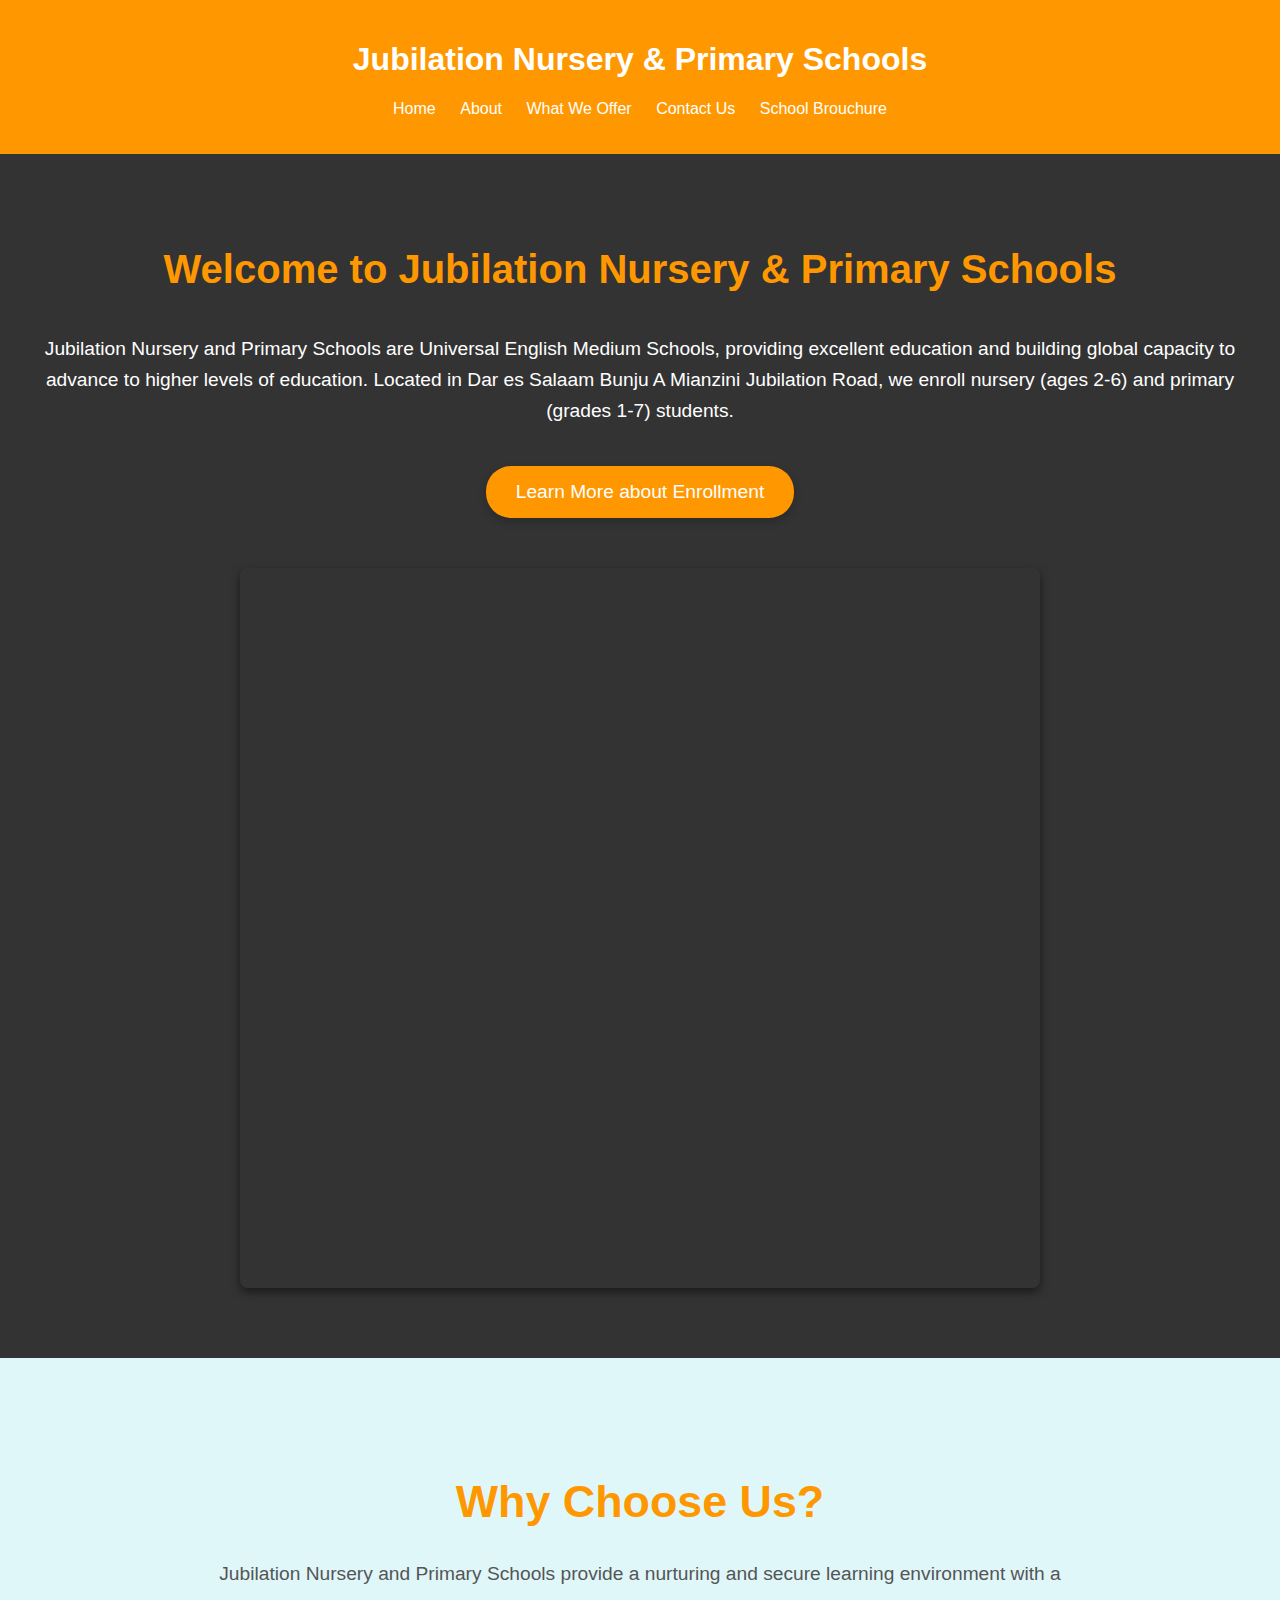
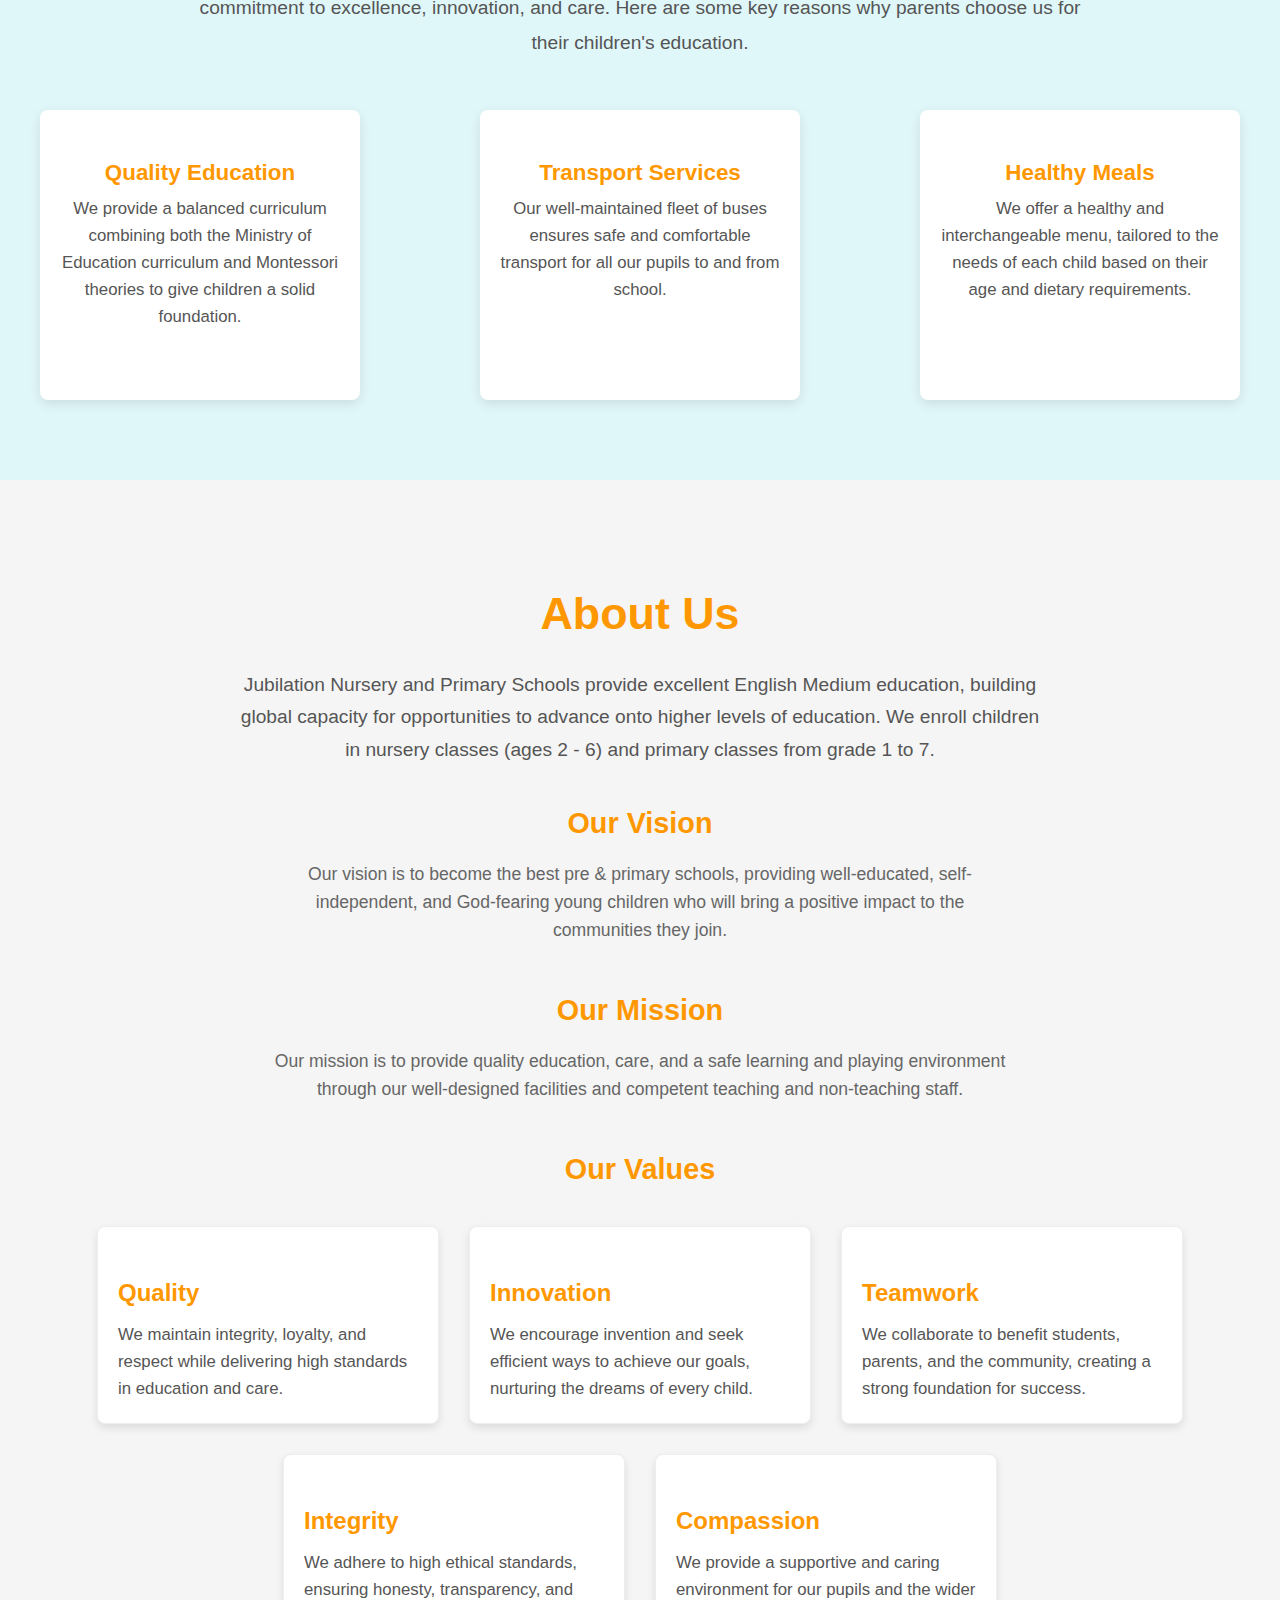
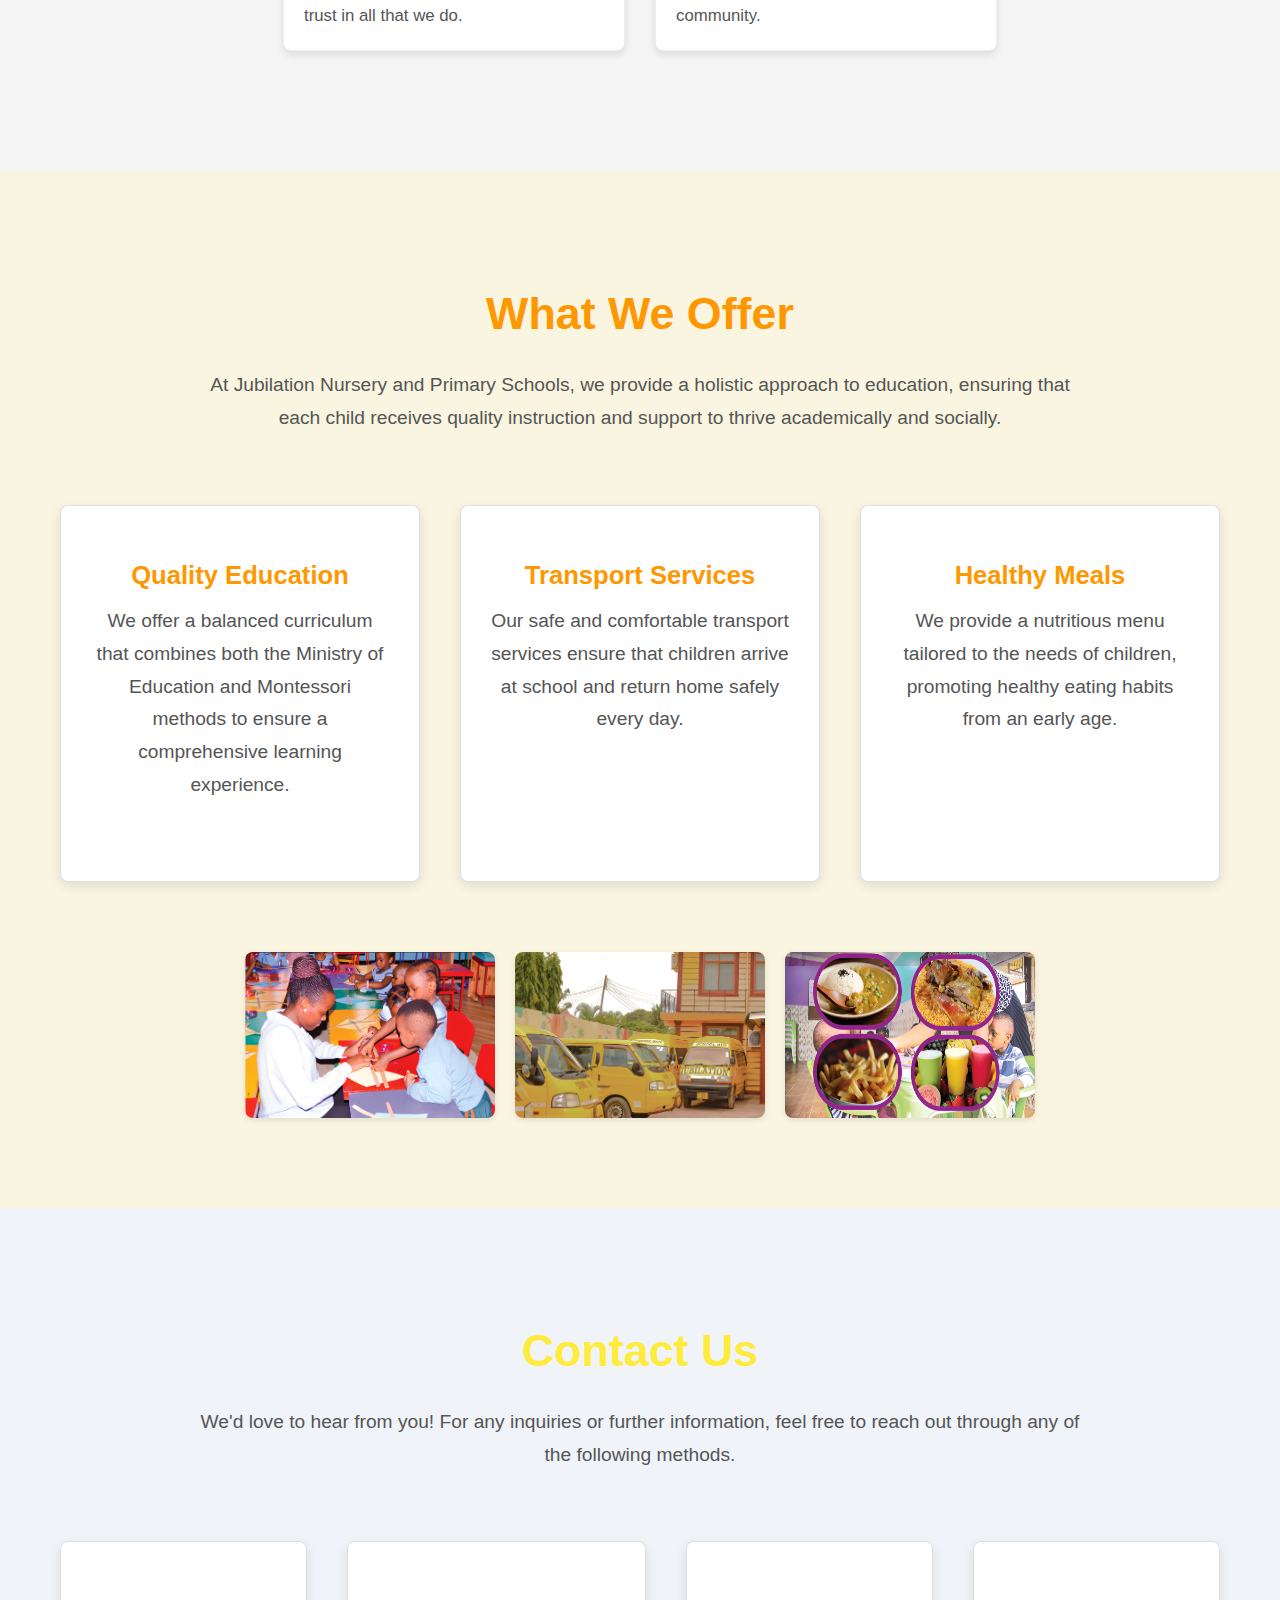
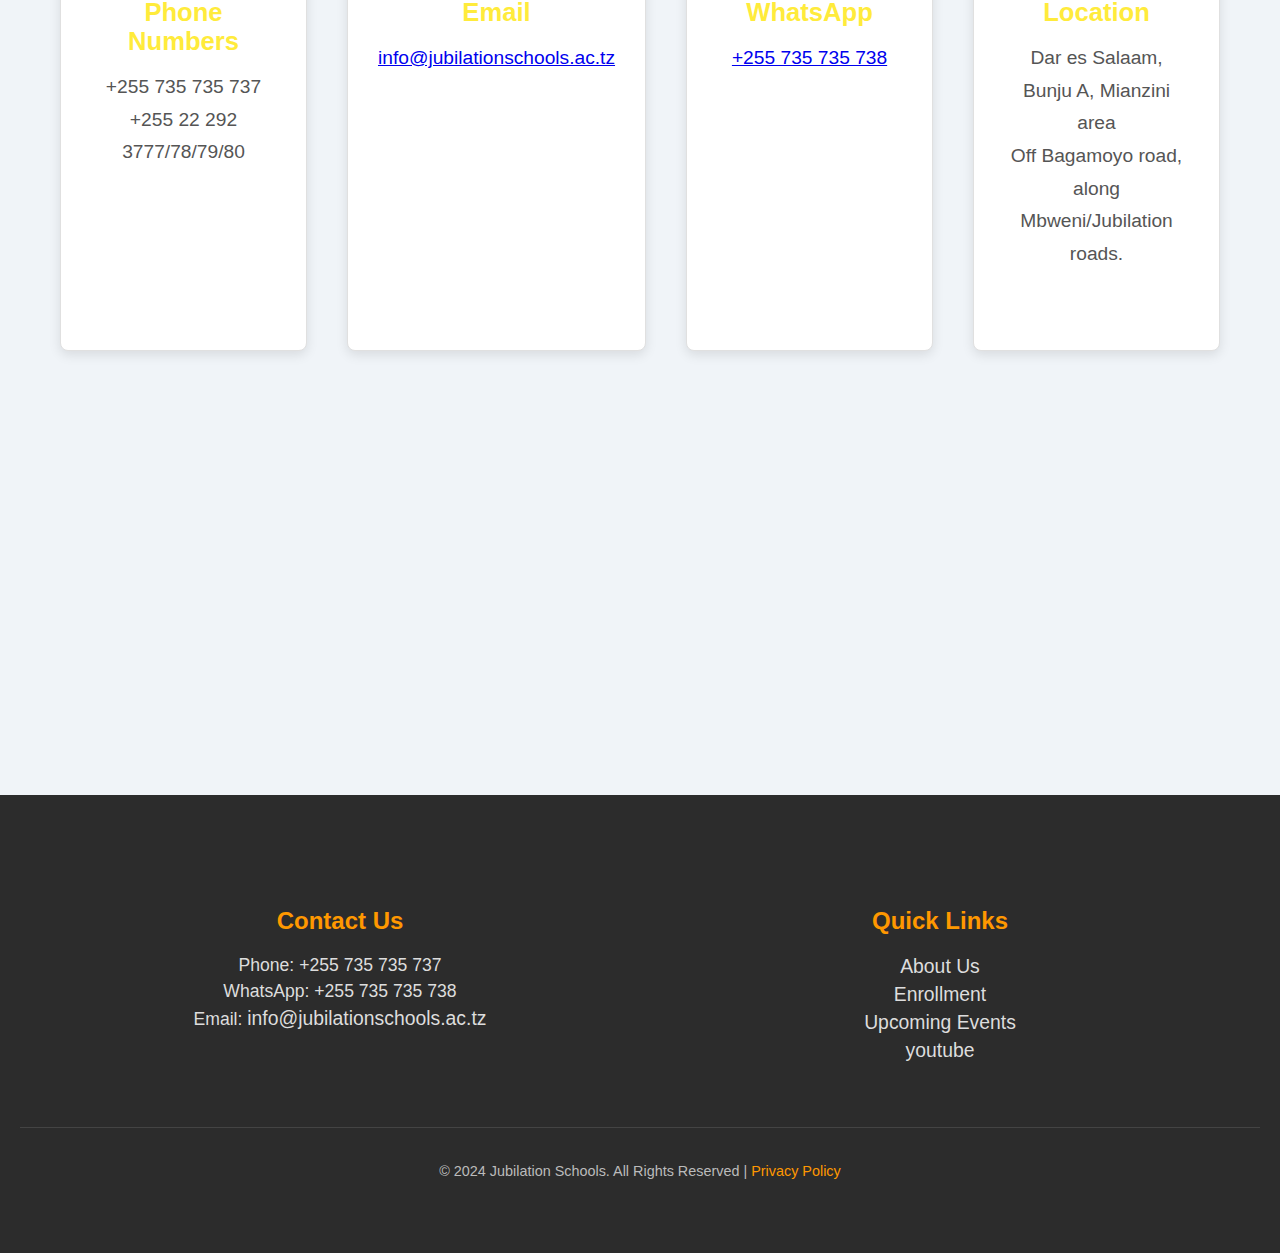
==== commit b3e4359e: "Update with correct email address on the paragraph texts" ====
--- a/index.html
+++ b/index.html
@@ -27,7 +27,7 @@
                     <li><a href="#about">About</a></li>
                     <li><a href="#offer">What We Offer</a></li>
                     <li><a href="#contact">Contact Us</a></li>
-                    <li><a href="./brochure.html">School Brouchure</a></li>
+                    <li><a href="./brochure.html" target="_blank">School Brouchure</a></li>
                 </ul>
             </nav>
         </div>
@@ -151,7 +151,7 @@
   
           <div class="contact-item">
               <h3>Email</h3>
-              <p><a href="mailto:info@jubilationschoolstz.ac.tz">info@jubilationschoolstz.ac.tz</a></p>
+              <p><a href="mailto:info@jubilationschools.ac.tz">info@jubilationschools.ac.tz</a></p>
           </div>
   
           <div class="contact-item">
@@ -176,7 +176,7 @@
               <h4>Contact Us</h4>
               <p>Phone: +255 735 735 737</p>
               <p>WhatsApp: +255 735 735 738</p>
-              <p>Email: <a href="mailto:info@jubilationschoolstz.ac.tz">info@jubilationschoolstz.ac.tz</a></p>
+              <p>Email: <a href="mailto:info@jubilationschools.ac.tz">info@jubilationschools.ac.tz</a></p>
           </div>
           
           <div class="footer-item">
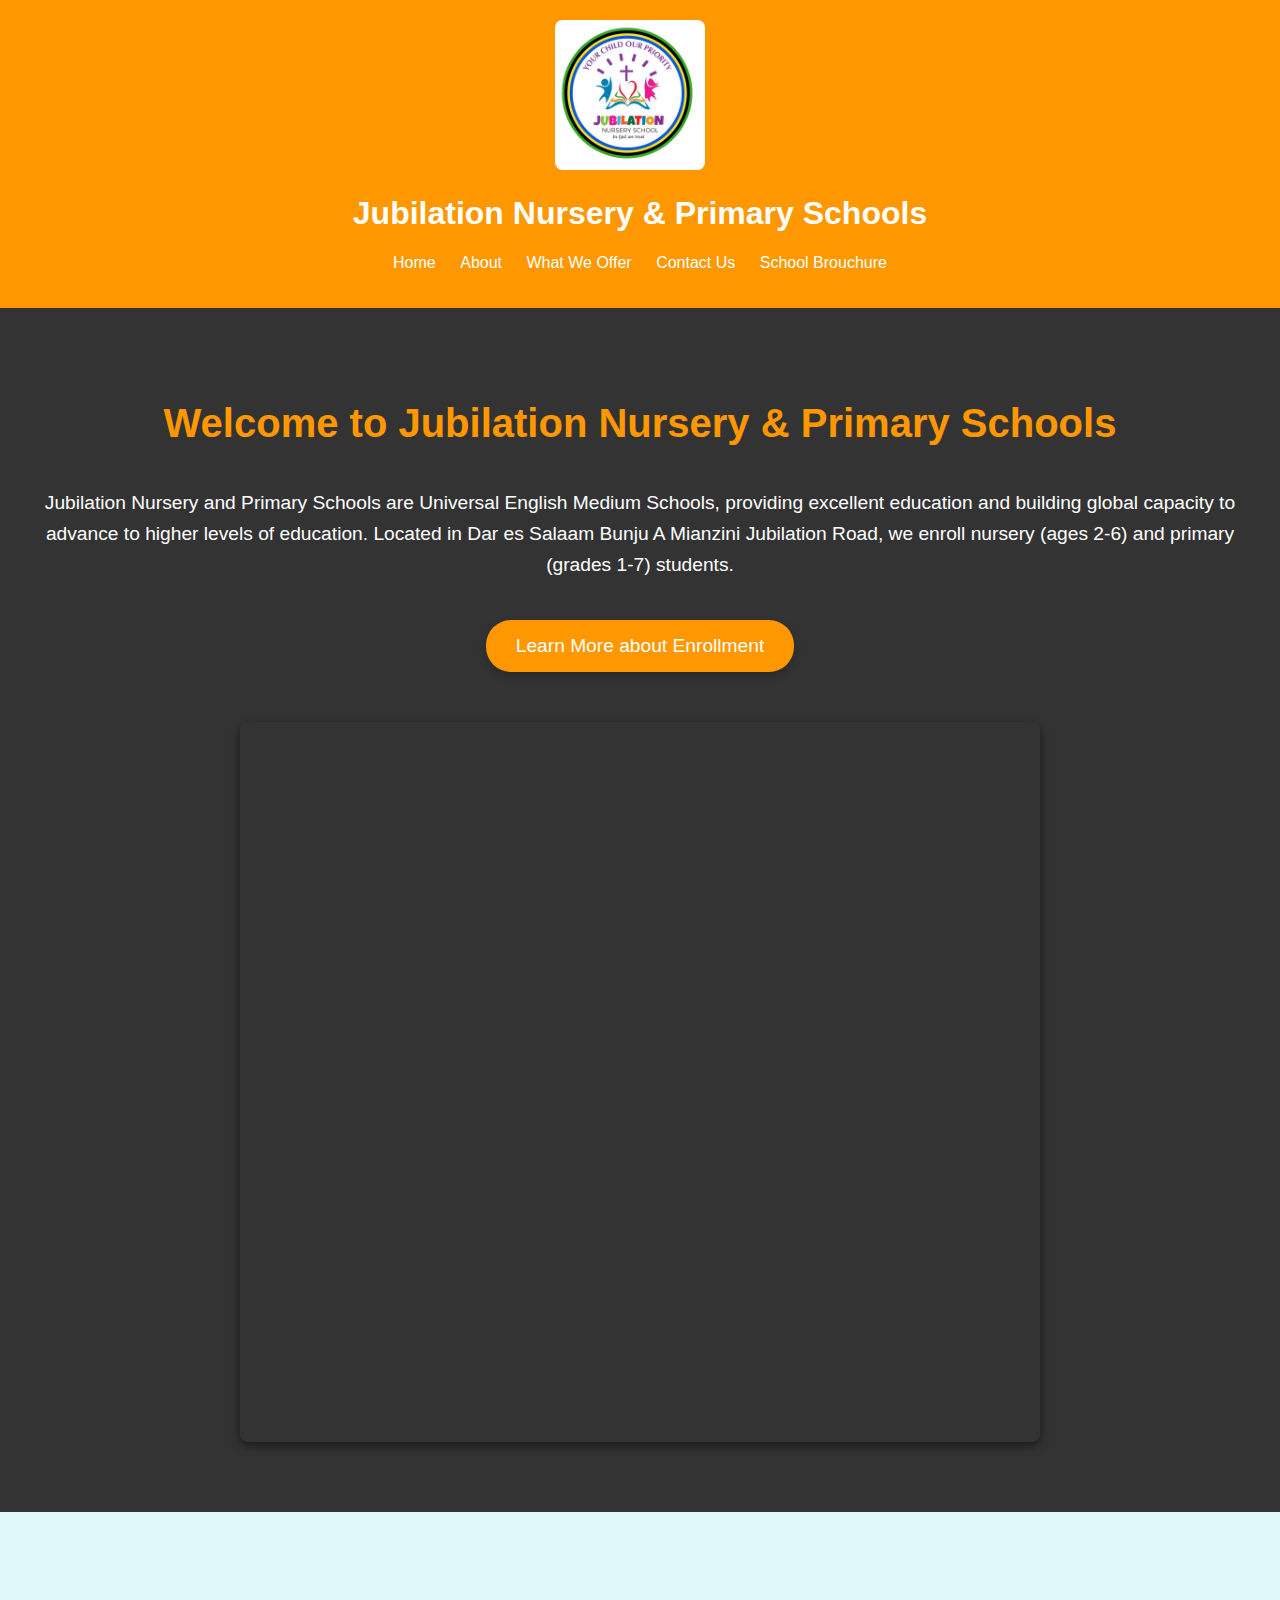
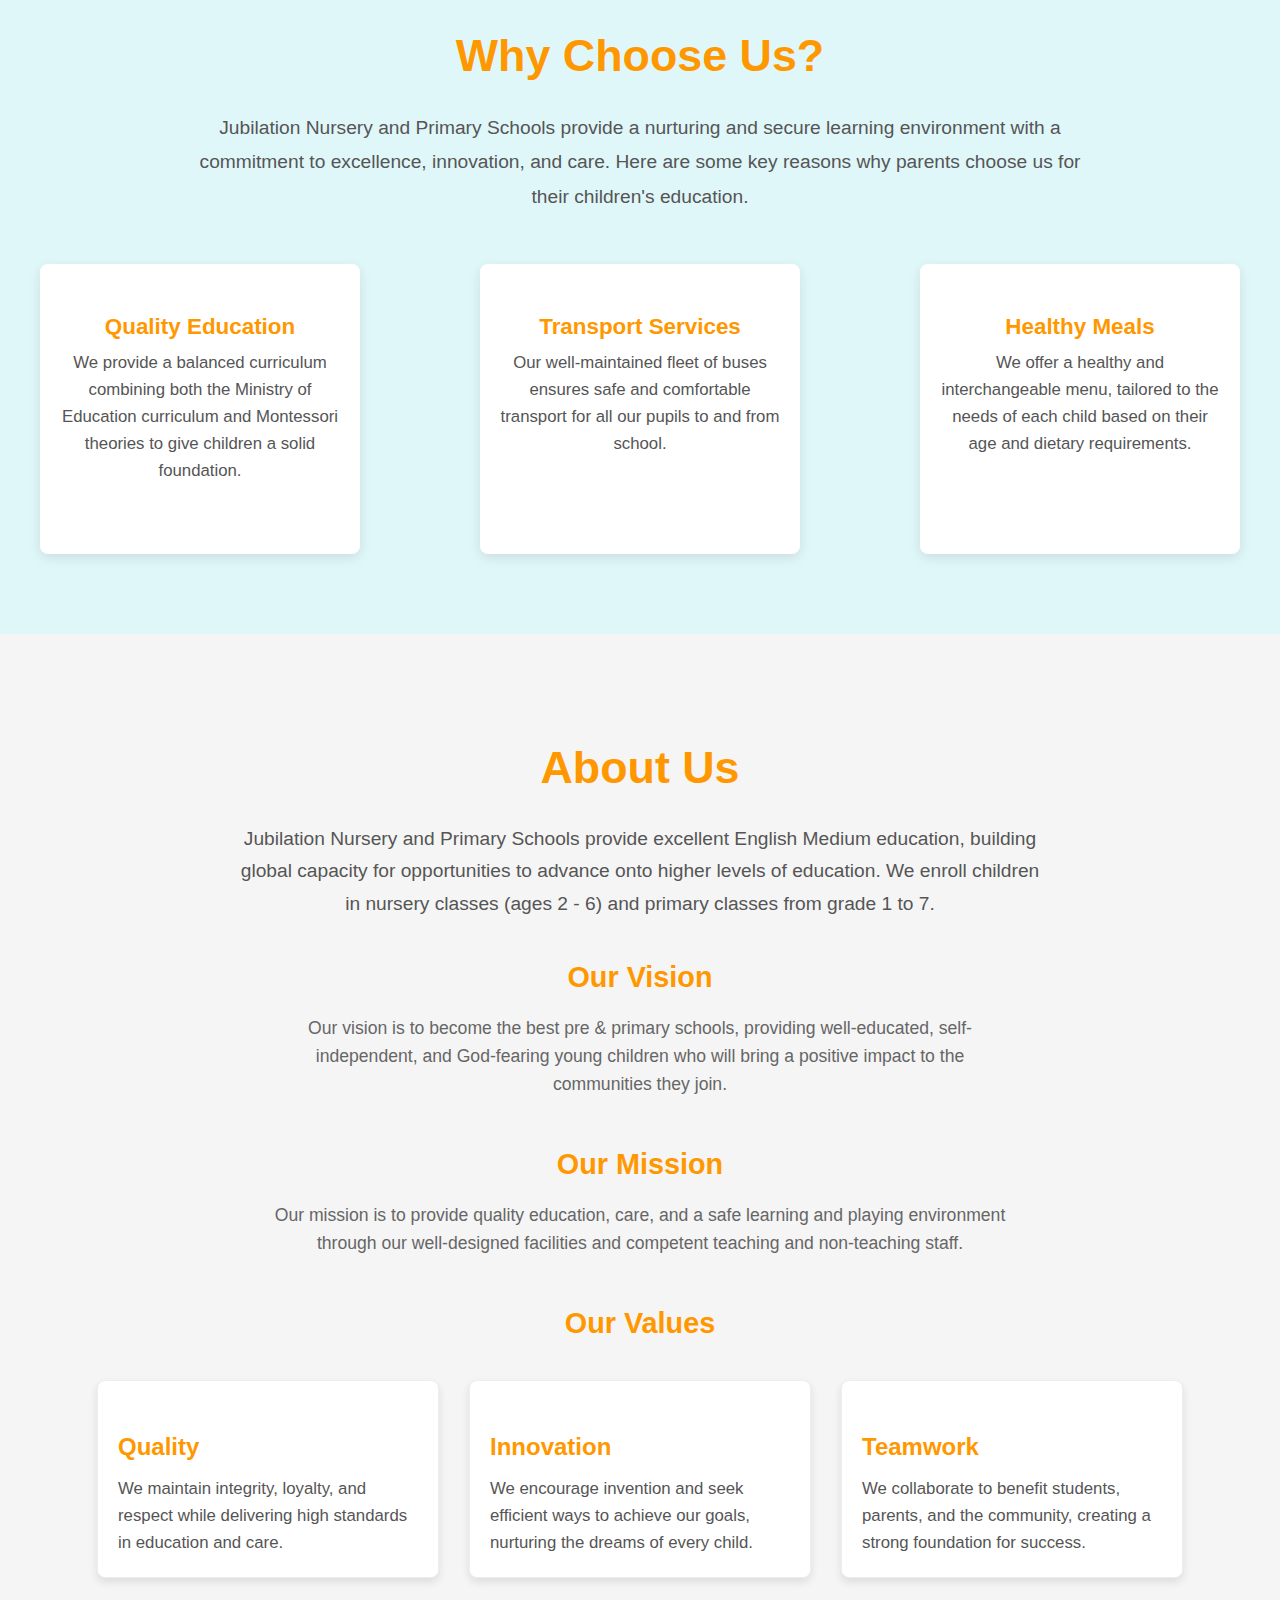
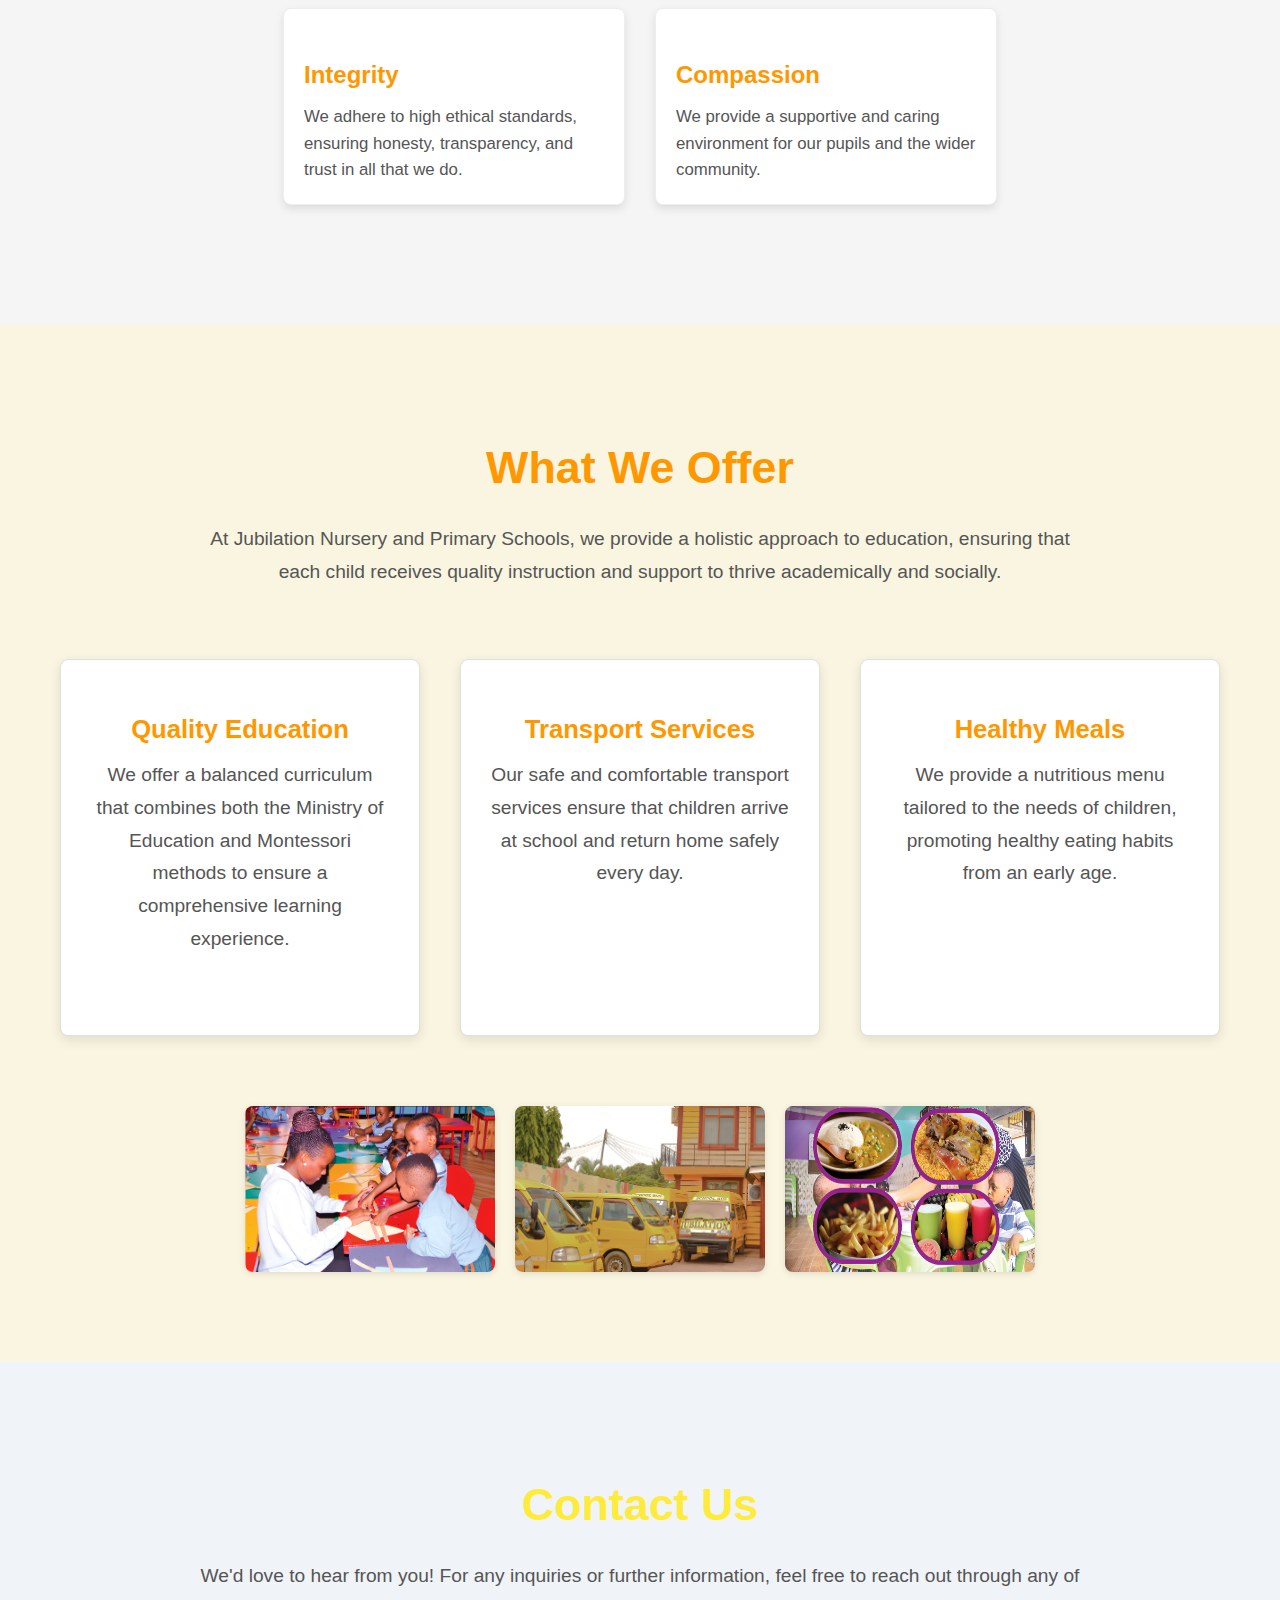
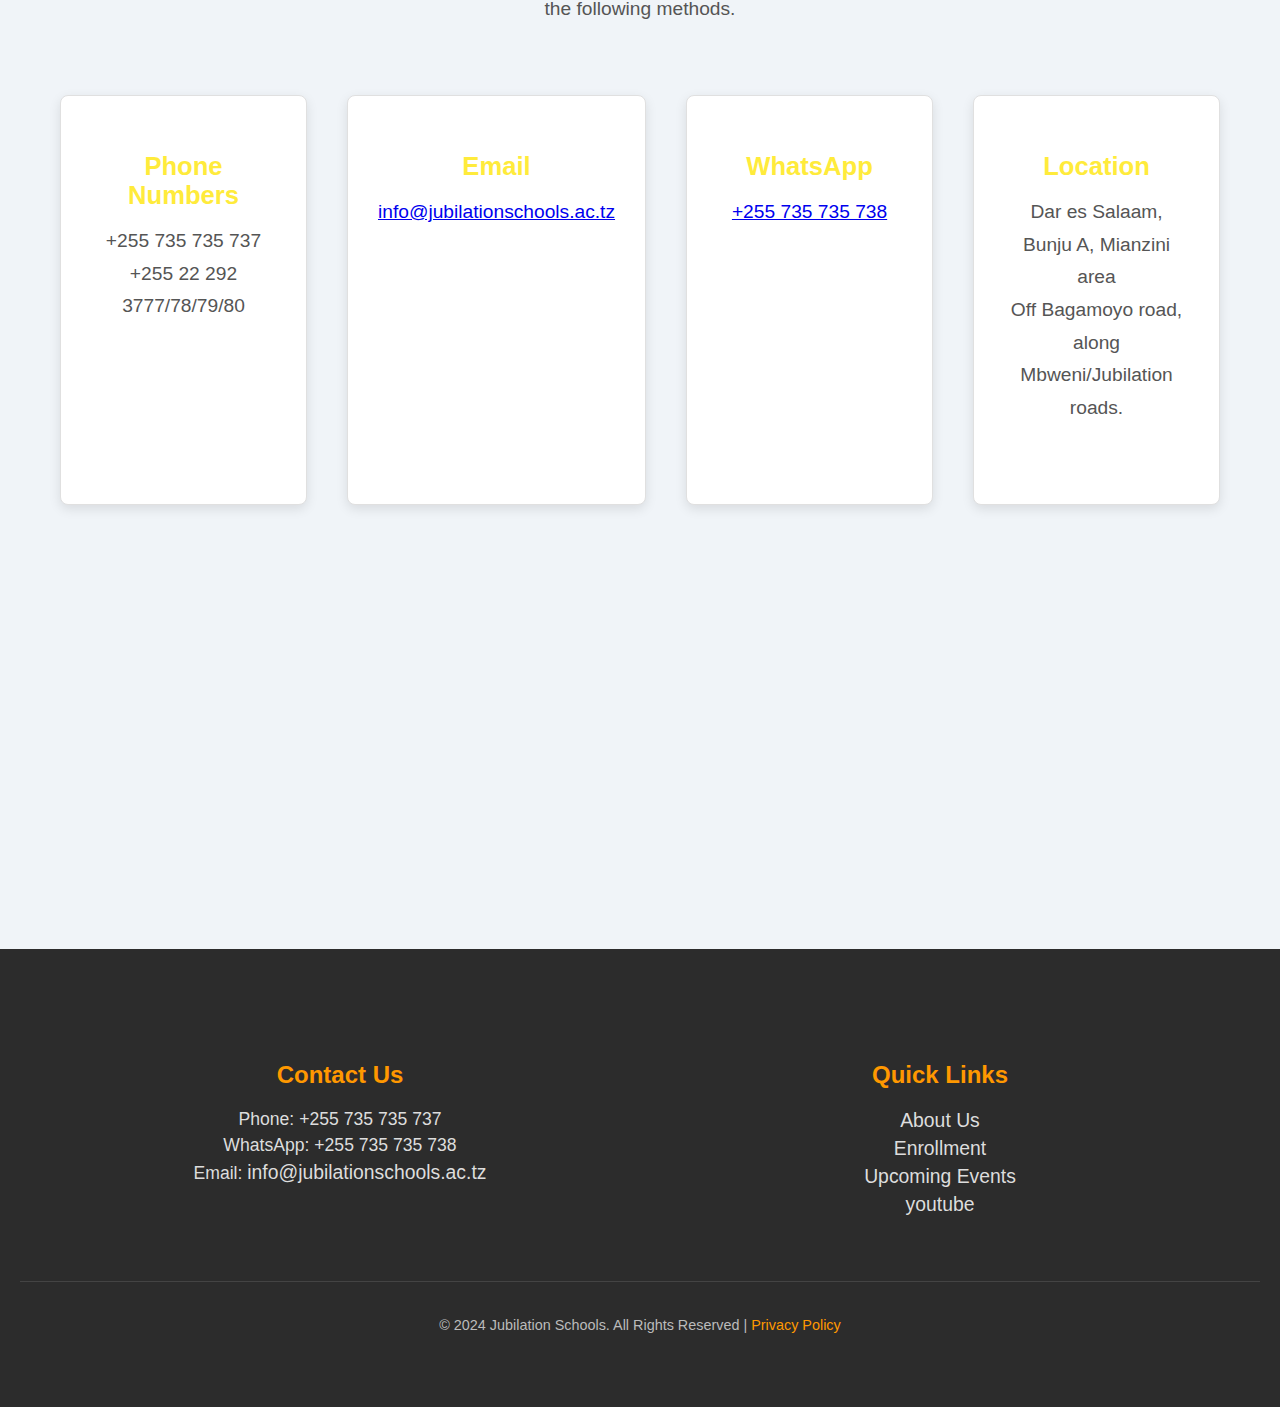
==== commit 68cef711: "Added Jubilation Schools Logo" ====
--- a/index.html
+++ b/index.html
@@ -20,6 +20,10 @@
     <!-- Header Section -->
     <header>
         <div class="container">
+            <!-- School Logo -->
+            <div class="logo">
+                <img src="./Images/jubilation_logo.jpg" alt="Jubilation Schools Logo" />
+            </div>
             <h1>Jubilation Nursery & Primary Schools</h1>
             <nav>
                 <ul>
--- a/styles.css
+++ b/styles.css
@@ -26,6 +26,12 @@
 .container {
   width: 100%;
   margin: auto;
+}
+.logo img {
+  width: 150px;
+  height: auto;
+  margin-right: 20px;
+  border-radius: 5%;
 }
 .intro {
   background-color: #333; /* Dark background */
